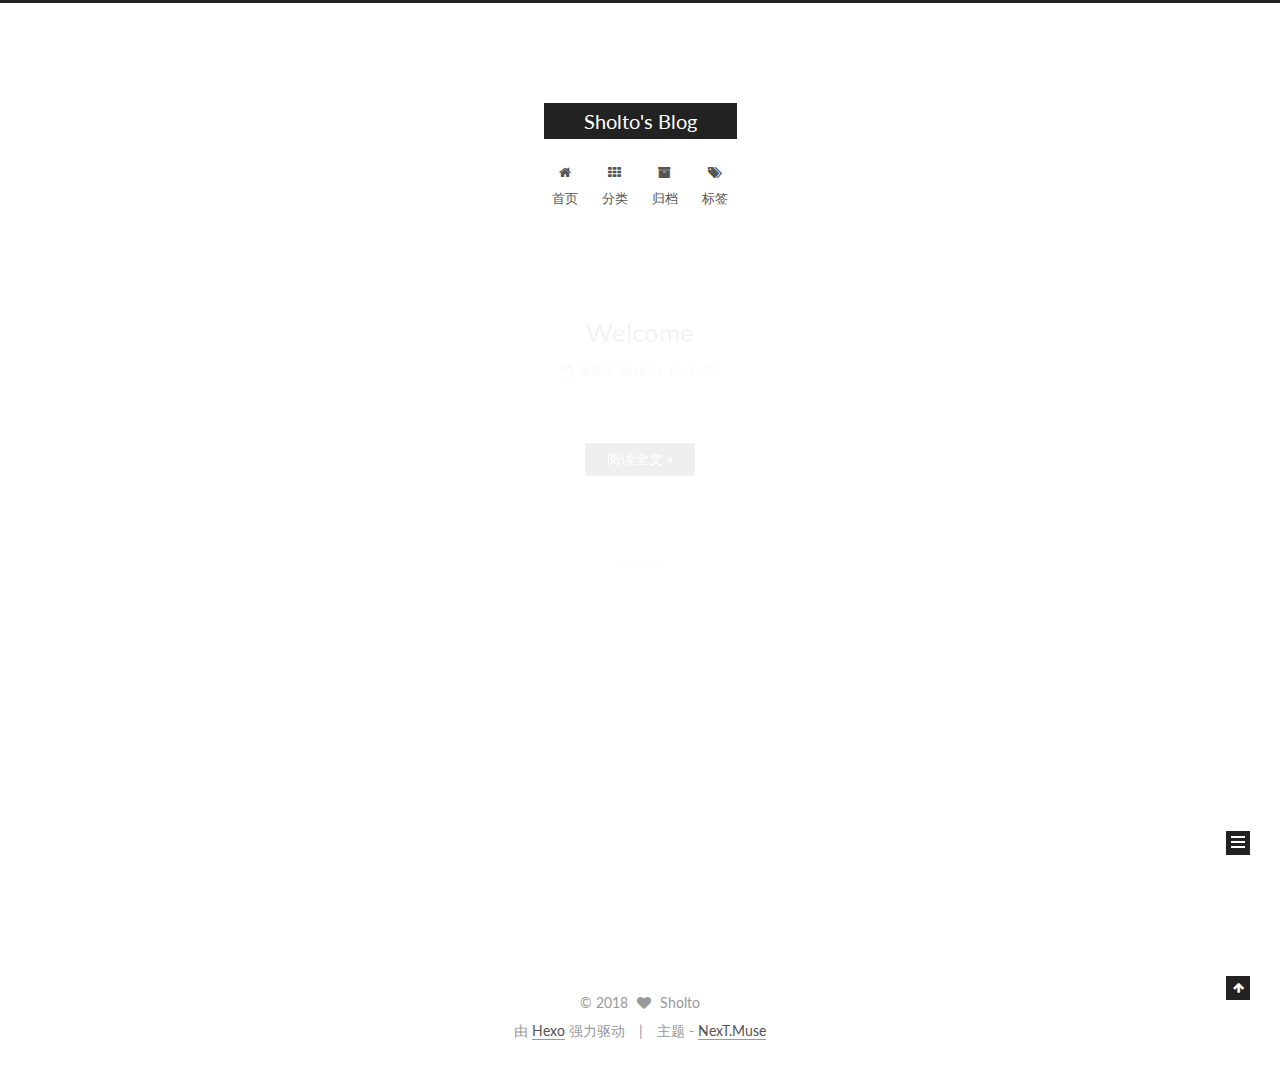
==== index.html @ 47cdf2aa "Site updated: 2018-01-16 18:19:22" ====
<!DOCTYPE html>



  


<html class="theme-next muse use-motion" lang="zh-Hans">
<head>
  <meta charset="UTF-8"/>
<meta http-equiv="X-UA-Compatible" content="IE=edge" />
<meta name="viewport" content="width=device-width, initial-scale=1, maximum-scale=1"/>
<meta name="theme-color" content="#222">









<meta http-equiv="Cache-Control" content="no-transform" />
<meta http-equiv="Cache-Control" content="no-siteapp" />















  
  
  <link href="/lib/fancybox/source/jquery.fancybox.css?v=2.1.5" rel="stylesheet" type="text/css" />




  
  
  
  

  
    
    
  

  

  

  

  

  
    
    
    <link href="//fonts.googleapis.com/css?family=Lato:300,300italic,400,400italic,700,700italic&subset=latin,latin-ext" rel="stylesheet" type="text/css">
  






<link href="/lib/font-awesome/css/font-awesome.min.css?v=4.6.2" rel="stylesheet" type="text/css" />

<link href="/css/main.css?v=5.1.2" rel="stylesheet" type="text/css" />


  <meta name="keywords" content="Hexo, NexT" />








  <link rel="shortcut icon" type="image/x-icon" href="/favicon.ico?v=5.1.2" />






<meta name="description" content="My first web blog for a C++ programmer">
<meta property="og:type" content="website">
<meta property="og:title" content="Sholto&#39;s Blog">
<meta property="og:url" content="https://github.com/csl19950/slcheng.github.io/index.html">
<meta property="og:site_name" content="Sholto&#39;s Blog">
<meta property="og:description" content="My first web blog for a C++ programmer">
<meta property="og:locale" content="zh-Hans">
<meta name="twitter:card" content="summary">
<meta name="twitter:title" content="Sholto&#39;s Blog">
<meta name="twitter:description" content="My first web blog for a C++ programmer">



<script type="text/javascript" id="hexo.configurations">
  var NexT = window.NexT || {};
  var CONFIG = {
    root: '/',
    scheme: 'Muse',
    sidebar: {"position":"left","display":"post","offset":12,"offset_float":12,"b2t":false,"scrollpercent":false,"onmobile":false},
    fancybox: true,
    tabs: true,
    motion: true,
    duoshuo: {
      userId: '0',
      author: '博主'
    },
    algolia: {
      applicationID: '',
      apiKey: '',
      indexName: '',
      hits: {"per_page":10},
      labels: {"input_placeholder":"Search for Posts","hits_empty":"We didn't find any results for the search: ${query}","hits_stats":"${hits} results found in ${time} ms"}
    }
  };
</script>



  <link rel="canonical" href="https://github.com/csl19950/slcheng.github.io/"/>





  <title>Sholto's Blog</title>
  














</head>

<body itemscope itemtype="http://schema.org/WebPage" lang="zh-Hans">

  
  
    
  

  <div class="container sidebar-position-left 
   page-home 
 ">
    <div class="headband"></div>

    <header id="header" class="header" itemscope itemtype="http://schema.org/WPHeader">
      <div class="header-inner"><div class="site-brand-wrapper">
  <div class="site-meta ">
    

    <div class="custom-logo-site-title">
      <a href="/"  class="brand" rel="start">
        <span class="logo-line-before"><i></i></span>
        <span class="site-title">Sholto's Blog</span>
        <span class="logo-line-after"><i></i></span>
      </a>
    </div>
      
        <p class="site-subtitle"></p>
      
  </div>

  <div class="site-nav-toggle">
    <button>
      <span class="btn-bar"></span>
      <span class="btn-bar"></span>
      <span class="btn-bar"></span>
    </button>
  </div>
</div>

<nav class="site-nav">
  

  
    <ul id="menu" class="menu">
      
        
        <li class="menu-item menu-item-home">
          <a href="/" rel="section">
            
              <i class="menu-item-icon fa fa-fw fa-home"></i> <br />
            
            首页
          </a>
        </li>
      
        
        <li class="menu-item menu-item-categories">
          <a href="/categories" rel="section">
            
              <i class="menu-item-icon fa fa-fw fa-th"></i> <br />
            
            分类
          </a>
        </li>
      
        
        <li class="menu-item menu-item-archives">
          <a href="/archives/" rel="section">
            
              <i class="menu-item-icon fa fa-fw fa-archive"></i> <br />
            
            归档
          </a>
        </li>
      
        
        <li class="menu-item menu-item-tags">
          <a href="/tags" rel="section">
            
              <i class="menu-item-icon fa fa-fw fa-tags"></i> <br />
            
            标签
          </a>
        </li>
      

      
    </ul>
  

  
</nav>



 </div>
    </header>

    <main id="main" class="main">
      <div class="main-inner">
        <div class="content-wrap">
          <div id="content" class="content">
            
  <section id="posts" class="posts-expand">
    
      

  

  
  
  

  <article class="post post-type-normal" itemscope itemtype="http://schema.org/Article">
  
  
  
  <div class="post-block">
    <link itemprop="mainEntityOfPage" href="https://github.com/csl19950/slcheng.github.io/2018/01/16/Welcome/">

    <span hidden itemprop="author" itemscope itemtype="http://schema.org/Person">
      <meta itemprop="name" content="Sholto">
      <meta itemprop="description" content="">
      <meta itemprop="image" content="/images/avatar.gif">
    </span>

    <span hidden itemprop="publisher" itemscope itemtype="http://schema.org/Organization">
      <meta itemprop="name" content="Sholto's Blog">
    </span>

    
      <header class="post-header">

        
        
          <h1 class="post-title" itemprop="name headline">
                
                <a class="post-title-link" href="/2018/01/16/Welcome/" itemprop="url">Welcome</a></h1>
        

        <div class="post-meta">
          <span class="post-time">
            
              <span class="post-meta-item-icon">
                <i class="fa fa-calendar-o"></i>
              </span>
              
                <span class="post-meta-item-text">发表于</span>
              
              <time title="创建于" itemprop="dateCreated datePublished" datetime="2018-01-16T11:06:07+08:00">
                2018-01-16
              </time>
            

            

            
          </span>

          

          
            
              <span class="post-comments-count">
                <span class="post-meta-divider">|</span>
                <span class="post-meta-item-icon">
                  <i class="fa fa-comment-o"></i>
                </span>
                <a href="/2018/01/16/Welcome/#comments" itemprop="discussionUrl">
                  <span class="post-comments-count ds-thread-count" data-thread-key="2018/01/16/Welcome/" itemprop="commentCount"></span>
                </a>
              </span>
            
          

          
          

          

          

          

        </div>
      </header>
    

    
    
    
    <div class="post-body" itemprop="articleBody">

      
      

      
        
          
          
          
          <!--noindex-->
          <div class="post-button text-center">
            <a class="btn" href="/2018/01/16/Welcome/#more" rel="contents">
              阅读全文 &raquo;
            </a>
          </div>
          <!--/noindex-->
        
      
    </div>
    
    
    

    

    

    

    <footer class="post-footer">
      

      

      

      
      
        <div class="post-eof"></div>
      
    </footer>
  </div>
  
  
  
  </article>


    
      

  

  
  
  

  <article class="post post-type-normal" itemscope itemtype="http://schema.org/Article">
  
  
  
  <div class="post-block">
    <link itemprop="mainEntityOfPage" href="https://github.com/csl19950/slcheng.github.io/2018/01/16/hello-world/">

    <span hidden itemprop="author" itemscope itemtype="http://schema.org/Person">
      <meta itemprop="name" content="Sholto">
      <meta itemprop="description" content="">
      <meta itemprop="image" content="/images/avatar.gif">
    </span>

    <span hidden itemprop="publisher" itemscope itemtype="http://schema.org/Organization">
      <meta itemprop="name" content="Sholto's Blog">
    </span>

    
      <header class="post-header">

        
        
          <h1 class="post-title" itemprop="name headline">
                
                <a class="post-title-link" href="/2018/01/16/hello-world/" itemprop="url">Hello World</a></h1>
        

        <div class="post-meta">
          <span class="post-time">
            
              <span class="post-meta-item-icon">
                <i class="fa fa-calendar-o"></i>
              </span>
              
                <span class="post-meta-item-text">发表于</span>
              
              <time title="创建于" itemprop="dateCreated datePublished" datetime="2018-01-16T10:51:59+08:00">
                2018-01-16
              </time>
            

            

            
          </span>

          

          
            
              <span class="post-comments-count">
                <span class="post-meta-divider">|</span>
                <span class="post-meta-item-icon">
                  <i class="fa fa-comment-o"></i>
                </span>
                <a href="/2018/01/16/hello-world/#comments" itemprop="discussionUrl">
                  <span class="post-comments-count ds-thread-count" data-thread-key="2018/01/16/hello-world/" itemprop="commentCount"></span>
                </a>
              </span>
            
          

          
          

          

          

          

        </div>
      </header>
    

    
    
    
    <div class="post-body" itemprop="articleBody">

      
      

      
        
          
          Welcome to Hexo! This is your very first post. Check documentation for more info. If you get any problems when using Hexo, you can find the answer in 
          ...
          <!--noindex-->
          <div class="post-button text-center">
            <a class="btn" href="/2018/01/16/hello-world/#more" rel="contents">
              阅读全文 &raquo;
            </a>
          </div>
          <!--/noindex-->
        
      
    </div>
    
    
    

    

    

    

    <footer class="post-footer">
      

      

      

      
      
        <div class="post-eof"></div>
      
    </footer>
  </div>
  
  
  
  </article>


    
  </section>

  


          </div>
          


          

        </div>
        
          
  
  <div class="sidebar-toggle">
    <div class="sidebar-toggle-line-wrap">
      <span class="sidebar-toggle-line sidebar-toggle-line-first"></span>
      <span class="sidebar-toggle-line sidebar-toggle-line-middle"></span>
      <span class="sidebar-toggle-line sidebar-toggle-line-last"></span>
    </div>
  </div>

  <aside id="sidebar" class="sidebar">
    
    <div class="sidebar-inner">

      

      

      <section class="site-overview sidebar-panel sidebar-panel-active">
        <div class="site-author motion-element" itemprop="author" itemscope itemtype="http://schema.org/Person">
          <img class="site-author-image" itemprop="image"
               src="/images/avatar.gif"
               alt="Sholto" />
          <p class="site-author-name" itemprop="name">Sholto</p>
           
              <p class="site-description motion-element" itemprop="description">My first web blog for a C++ programmer</p>
          
        </div>
        <nav class="site-state motion-element">

          
            <div class="site-state-item site-state-posts">
              <a href="/archives/">
                <span class="site-state-item-count">2</span>
                <span class="site-state-item-name">日志</span>
              </a>
            </div>
          

          

          

        </nav>

        

        <div class="links-of-author motion-element">
          
        </div>

        
        

        
        

        


      </section>

      

      

    </div>
  </aside>


        
      </div>
    </main>

    <footer id="footer" class="footer">
      <div class="footer-inner">
        <div class="copyright" >
  
  &copy; 
  <span itemprop="copyrightYear">2018</span>
  <span class="with-love">
    <i class="fa fa-heart"></i>
  </span>
  <span class="author" itemprop="copyrightHolder">Sholto</span>
</div>


<div class="powered-by">
  由 <a class="theme-link" href="https://hexo.io">Hexo</a> 强力驱动
</div>

<div class="theme-info">
  主题 -
  <a class="theme-link" href="https://github.com/iissnan/hexo-theme-next">
    NexT.Muse
  </a>
</div>


        

        
      </div>
    </footer>

    
      <div class="back-to-top">
        <i class="fa fa-arrow-up"></i>
        
      </div>
    

  </div>

  

<script type="text/javascript">
  if (Object.prototype.toString.call(window.Promise) !== '[object Function]') {
    window.Promise = null;
  }
</script>









  












  
  <script type="text/javascript" src="/lib/jquery/index.js?v=2.1.3"></script>

  
  <script type="text/javascript" src="/lib/fastclick/lib/fastclick.min.js?v=1.0.6"></script>

  
  <script type="text/javascript" src="/lib/jquery_lazyload/jquery.lazyload.js?v=1.9.7"></script>

  
  <script type="text/javascript" src="/lib/velocity/velocity.min.js?v=1.2.1"></script>

  
  <script type="text/javascript" src="/lib/velocity/velocity.ui.min.js?v=1.2.1"></script>

  
  <script type="text/javascript" src="/lib/fancybox/source/jquery.fancybox.pack.js?v=2.1.5"></script>


  


  <script type="text/javascript" src="/js/src/utils.js?v=5.1.2"></script>

  <script type="text/javascript" src="/js/src/motion.js?v=5.1.2"></script>



  
  

  
    <script type="text/javascript" src="/js/src/scrollspy.js?v=5.1.2"></script>
<script type="text/javascript" src="/js/src/post-details.js?v=5.1.2"></script>

  

  


  <script type="text/javascript" src="/js/src/bootstrap.js?v=5.1.2"></script>



  

  
    
  

  <script type="text/javascript">
    var duoshuoQuery = {short_name:"your-duoshuo-shortname"};
    (function() {
      var ds = document.createElement('script');
      ds.type = 'text/javascript';ds.async = true;
      ds.id = 'duoshuo-script';
      ds.src = (document.location.protocol == 'https:' ? 'https:' : 'http:') + '//static.duoshuo.com/embed.js';
      ds.charset = 'UTF-8';
      (document.getElementsByTagName('head')[0]
      || document.getElementsByTagName('body')[0]).appendChild(ds);
    })();
  </script>

  
    
    
    <script src="/lib/ua-parser-js/dist/ua-parser.min.js?v=0.7.9"></script>
    <script src="/js/src/hook-duoshuo.js"></script>
  














  





  

  

  

  

  

  

</body>
</html>
---- css/main.css ----
/* normalize.css v3.0.2 | MIT License | git.io/normalize */
html {
  font-family: sans-serif; /* 1 */
  -ms-text-size-adjust: 100%; /* 2 */
  -webkit-text-size-adjust: 100%; /* 2 */
}
body {
  margin: 0;
}
article,
aside,
details,
figcaption,
figure,
footer,
header,
hgroup,
main,
menu,
nav,
section,
summary {
  display: block;
}
audio,
canvas,
progress,
video {
  display: inline-block; /* 1 */
  vertical-align: baseline; /* 2 */
}
audio:not([controls]) {
  display: none;
  height: 0;
}
[hidden],
template {
  display: none;
}
a {
  background-color: transparent;
}
a:active,
a:hover {
  outline: 0;
}
abbr[title] {
  border-bottom: 1px dotted;
}
b,
strong {
  font-weight: bold;
}
dfn {
  font-style: italic;
}
h1 {
  font-size: 2em;
  margin: 0.67em 0;
}
mark {
  background: #ff0;
  color: #000;
}
small {
  font-size: 80%;
}
sub,
sup {
  font-size: 75%;
  line-height: 0;
  position: relative;
  vertical-align: baseline;
}
sup {
  top: -0.5em;
}
sub {
  bottom: -0.25em;
}
img {
  border: 0;
}
svg:not(:root) {
  overflow: hidden;
}
figure {
  margin: 1em 40px;
}
hr {
  -moz-box-sizing: content-box;
  box-sizing: content-box;
  height: 0;
}
pre {
  overflow: auto;
}
code,
kbd,
pre,
samp {
  font-family: monospace, monospace;
  font-size: 1em;
}
button,
input,
optgroup,
select,
textarea {
  color: inherit; /* 1 */
  font: inherit; /* 2 */
  margin: 0; /* 3 */
}
button {
  overflow: visible;
}
button,
select {
  text-transform: none;
}
button,
html input[type="button"],
input[type="reset"],
input[type="submit"] {
  -webkit-appearance: button; /* 2 */
  cursor: pointer; /* 3 */
}
button[disabled],
html input[disabled] {
  cursor: default;
}
button::-moz-focus-inner,
input::-moz-focus-inner {
  border: 0;
  padding: 0;
}
input {
  line-height: normal;
}
input[type="checkbox"],
input[type="radio"] {
  box-sizing: border-box; /* 1 */
  padding: 0; /* 2 */
}
input[type="number"]::-webkit-inner-spin-button,
input[type="number"]::-webkit-outer-spin-button {
  height: auto;
}
input[type="search"] {
  -webkit-appearance: textfield; /* 1 */
  -moz-box-sizing: content-box;
  -webkit-box-sizing: content-box; /* 2 */
  box-sizing: content-box;
}
input[type="search"]::-webkit-search-cancel-button,
input[type="search"]::-webkit-search-decoration {
  -webkit-appearance: none;
}
fieldset {
  border: 1px solid #c0c0c0;
  margin: 0 2px;
  padding: 0.35em 0.625em 0.75em;
}
legend {
  border: 0; /* 1 */
  padding: 0; /* 2 */
}
textarea {
  overflow: auto;
}
optgroup {
  font-weight: bold;
}
table {
  border-collapse: collapse;
  border-spacing: 0;
}
td,
th {
  padding: 0;
}
::selection {
  background: #262a30;
  color: #fff;
}
body {
  position: relative;
  font-family: 'Lato', "PingFang SC", "Microsoft YaHei", sans-serif;
  font-size: 14px;
  line-height: 2;
  color: #555;
  background: #fff;
}
@media (max-width: 767px) {
  body {
    padding-right: 0 !important;
  }
}
@media (min-width: 768px) and (max-width: 991px) {
  body {
    padding-right: 0 !important;
  }
}
@media (min-width: 1600px) {
  body {
    font-size: 16px;
  }
}
h1,
h2,
h3,
h4,
h5,
h6 {
  margin: 0;
  padding: 0;
  font-weight: bold;
  line-height: 1.5;
  font-family: 'Lato', "PingFang SC", "Microsoft YaHei", sans-serif;
}
h2,
h3,
h4,
h5,
h6 {
  margin: 20px 0 15px;
}
h1 {
  font-size: 22px;
}
@media (max-width: 767px) {
  h1 {
    font-size: 18px;
  }
}
h2 {
  font-size: 20px;
}
@media (max-width: 767px) {
  h2 {
    font-size: 16px;
  }
}
h3 {
  font-size: 18px;
}
@media (max-width: 767px) {
  h3 {
    font-size: 14px;
  }
}
h4 {
  font-size: 16px;
}
@media (max-width: 767px) {
  h4 {
    font-size: 12px;
  }
}
h5 {
  font-size: 14px;
}
@media (max-width: 767px) {
  h5 {
    font-size: 10px;
  }
}
h6 {
  font-size: 12px;
}
@media (max-width: 767px) {
  h6 {
    font-size: 8px;
  }
}
p {
  margin: 0 0 20px 0;
}
a {
  color: #555;
  text-decoration: none;
  border-bottom: 1px solid #999;
  word-wrap: break-word;
}
a:hover {
  color: #222;
  border-bottom-color: #222;
}
blockquote {
  margin: 0;
  padding: 0;
}
img {
  display: block;
  margin: auto;
  max-width: 100%;
  height: auto;
}
hr {
  margin: 40px 0;
  height: 3px;
  border: none;
  background-color: #ddd;
  background-image: repeating-linear-gradient(-45deg, #fff, #fff 4px, transparent 4px, transparent 8px);
}
blockquote {
  padding: 0 15px;
  color: #666;
  border-left: 4px solid #ddd;
}
blockquote cite::before {
  content: "-";
  padding: 0 5px;
}
dt {
  font-weight: 700;
}
dd {
  margin: 0;
  padding: 0;
}
.text-left {
  text-align: left;
}
.text-center {
  text-align: center;
}
.text-right {
  text-align: right;
}
.text-justify {
  text-align: justify;
}
.text-nowrap {
  white-space: nowrap;
}
.text-lowercase {
  text-transform: lowercase;
}
.text-uppercase {
  text-transform: uppercase;
}
.text-capitalize {
  text-transform: capitalize;
}
.center-block {
  display: block;
  margin-left: auto;
  margin-right: auto;
}
.clearfix:before,
.clearfix:after {
  content: " ";
  display: table;
}
.clearfix:after {
  clear: both;
}
.pullquote {
  width: 45%;
}
.pullquote.left {
  float: left;
  margin-left: 5px;
  margin-right: 10px;
}
.pullquote.right {
  float: right;
  margin-left: 10px;
  margin-right: 5px;
}
.affix.affix.affix {
  position: fixed;
}
.translation {
  margin-top: -20px;
  font-size: 14px;
  color: #999;
}
.scrollbar-measure {
  width: 100px;
  height: 100px;
  overflow: scroll;
  position: absolute;
  top: -9999px;
}
.use-motion .motion-element {
  opacity: 0;
}
table {
  margin: 20px 0;
  width: 100%;
  border-collapse: collapse;
  border-spacing: 0;
  border: 1px solid #ddd;
  font-size: 14px;
  table-layout: fixed;
  word-wrap: break-all;
}
table>tbody>tr:nth-of-type(odd) {
  background-color: #f9f9f9;
}
table>tbody>tr:hover {
  background-color: #f5f5f5;
}
caption,
th,
td {
  padding: 8px;
  text-align: left;
  vertical-align: middle;
  font-weight: normal;
}
th,
td {
  border-bottom: 3px solid #ddd;
  border-right: 1px solid #eee;
}
th {
  padding-bottom: 10px;
  font-weight: 700;
}
td {
  border-bottom-width: 1px;
}
html,
body {
  height: 100%;
}
.container {
  position: relative;
  min-height: 100%;
}
.header-inner {
  margin: 0 auto;
  padding: 100px 0 70px;
  width: 700px;
}
@media (min-width: 1600px) {
  .container .header-inner {
    width: 900px;
  }
}
.main {
  padding-bottom: 150px;
}
.main-inner {
  margin: 0 auto;
  width: 700px;
}
@media (min-width: 1600px) {
  .container .main-inner {
    width: 900px;
  }
}
.footer {
  position: absolute;
  left: 0;
  bottom: 0;
  width: 100%;
  min-height: 50px;
}
.footer-inner {
  box-sizing: border-box;
  margin: 20px auto;
  width: 700px;
}
@media (min-width: 1600px) {
  .container .footer-inner {
    width: 900px;
  }
}
pre,
.highlight {
  overflow: auto;
  margin: 20px 0;
  padding: 0;
  font-size: 13px;
  color: #4d4d4c;
  background: #f7f7f7;
  line-height: 1.6;
}
pre,
code {
  font-family: consolas, Menlo, "PingFang SC", "Microsoft YaHei", monospace;
}
code {
  padding: 2px 4px;
  word-wrap: break-word;
  color: #555;
  background: #eee;
  border-radius: 3px;
  font-size: 13px;
}
pre code {
  padding: 0;
  color: #4d4d4c;
  background: none;
  text-shadow: none;
}
.highlight {
  border-radius: 1px;
}
.highlight pre {
  border: none;
  margin: 0;
  padding: 10px 0;
}
.highlight table {
  margin: 0;
  width: auto;
  border: none;
}
.highlight td {
  border: none;
  padding: 0;
}
.highlight figcaption {
  font-size: 1em;
  color: #4d4d4c;
  line-height: 1em;
  margin-bottom: 1em;
}
.highlight figcaption:before,
.highlight figcaption:after {
  content: " ";
  display: table;
}
.highlight figcaption:after {
  clear: both;
}
.highlight figcaption a {
  float: right;
  color: #4d4d4c;
}
.highlight figcaption a:hover {
  border-bottom-color: #4d4d4c;
}
.highlight .gutter pre {
  padding-left: 10px;
  padding-right: 10px;
  color: #869194;
  text-align: right;
  background-color: #eff2f3;
}
.highlight .code pre {
  width: 100%;
  padding-left: 10px;
  padding-right: 10px;
  background-color: #f7f7f7;
}
.highlight .line {
  height: 20px;
}
.gutter {
  -webkit-user-select: none;
  -moz-user-select: none;
  -ms-user-select: none;
  user-select: none;
}
.gist table {
  width: auto;
}
.gist table td {
  border: none;
}
pre .deletion {
  background: #fdd;
}
pre .addition {
  background: #dfd;
}
pre .meta {
  color: #8959a8;
}
pre .comment {
  color: #8e908c;
}
pre .variable,
pre .attribute,
pre .tag,
pre .regexp,
pre .ruby .constant,
pre .xml .tag .title,
pre .xml .pi,
pre .xml .doctype,
pre .html .doctype,
pre .css .id,
pre .css .class,
pre .css .pseudo {
  color: #c82829;
}
pre .number,
pre .preprocessor,
pre .built_in,
pre .literal,
pre .params,
pre .constant,
pre .command {
  color: #f5871f;
}
pre .ruby .class .title,
pre .css .rules .attribute,
pre .string,
pre .value,
pre .inheritance,
pre .header,
pre .ruby .symbol,
pre .xml .cdata,
pre .special,
pre .number,
pre .formula {
  color: #718c00;
}
pre .title,
pre .css .hexcolor {
  color: #3e999f;
}
pre .function,
pre .python .decorator,
pre .python .title,
pre .ruby .function .title,
pre .ruby .title .keyword,
pre .perl .sub,
pre .javascript .title,
pre .coffeescript .title {
  color: #4271ae;
}
pre .keyword,
pre .javascript .function {
  color: #8959a8;
}
.full-image.full-image.full-image {
  border: none;
  max-width: 100%;
  width: auto;
  margin: 20px auto;
}
@media (min-width: 992px) {
  .full-image.full-image.full-image {
    max-width: none;
    width: 110%;
    margin: 25px -5%;
  }
}
.blockquote-center,
.page-home .post-type-quote blockquote,
.page-post-detail .post-type-quote blockquote {
  position: relative;
  margin: 40px 0;
  padding: 0;
  border-left: none;
  text-align: center;
}
.blockquote-center::before,
.page-home .post-type-quote blockquote::before,
.page-post-detail .post-type-quote blockquote::before,
.blockquote-center::after,
.page-home .post-type-quote blockquote::after,
.page-post-detail .post-type-quote blockquote::after {
  position: absolute;
  content: ' ';
  display: block;
  width: 100%;
  height: 24px;
  opacity: 0.2;
  background-repeat: no-repeat;
  background-position: 0 -6px;
  background-size: 22px 22px;
}
.blockquote-center::before,
.page-home .post-type-quote blockquote::before,
.page-post-detail .post-type-quote blockquote::before {
  top: -20px;
  background-image: url("../images/quote-l.svg");
  border-top: 1px solid #ccc;
}
.blockquote-center::after,
.page-home .post-type-quote blockquote::after,
.page-post-detail .post-type-quote blockquote::after {
  bottom: -20px;
  background-image: url("../images/quote-r.svg");
  border-bottom: 1px solid #ccc;
  background-position: 100% 8px;
}
.blockquote-center p,
.page-home .post-type-quote blockquote p,
.page-post-detail .post-type-quote blockquote p,
.blockquote-center div,
.page-home .post-type-quote blockquote div,
.page-post-detail .post-type-quote blockquote div {
  text-align: center;
}
.post .post-body .group-picture img {
  box-sizing: border-box;
  padding: 0 3px;
  border: none;
}
.post .group-picture-row {
  overflow: hidden;
  margin-top: 6px;
}
.post .group-picture-row:first-child {
  margin-top: 0;
}
.post .group-picture-column {
  float: left;
}
.page-post-detail .post-body .group-picture-column {
  float: none;
  margin-top: 10px;
  width: auto !important;
}
.page-post-detail .post-body .group-picture-column img {
  margin: 0 auto;
}
.page-archive .group-picture-container {
  overflow: hidden;
}
.page-archive .group-picture-row {
  float: left;
}
.page-archive .group-picture-row:first-child {
  margin-top: 6px;
}
.page-archive .group-picture-column {
  max-width: 150px;
  max-height: 150px;
}
.post-body .note {
  position: relative;
  padding: 15px;
  margin-bottom: 20px;
  border: 1px solid #eee;
  border-left-width: 5px;
  border-radius: 3px;
}
.post-body .note h2,
.post-body .note h3,
.post-body .note h4,
.post-body .note h5,
.post-body .note h6 {
  margin-top: 0;
  margin-bottom: 0;
  border-bottom: initial;
  padding-top: 0 !important;
}
.post-body .note p:first-child,
.post-body .note ul:first-child,
.post-body .note ol:first-child,
.post-body .note table:first-child,
.post-body .note pre:first-child,
.post-body .note blockquote:first-child {
  margin-top: 0;
}
.post-body .note p:last-child,
.post-body .note ul:last-child,
.post-body .note ol:last-child,
.post-body .note table:last-child,
.post-body .note pre:last-child,
.post-body .note blockquote:last-child {
  margin-bottom: 0;
}
.post-body .note.default {
  border-left-color: #777;
}
.post-body .note.default h2,
.post-body .note.default h3,
.post-body .note.default h4,
.post-body .note.default h5,
.post-body .note.default h6 {
  color: #777;
}
.post-body .note.primary {
  border-left-color: #6f42c1;
}
.post-body .note.primary h2,
.post-body .note.primary h3,
.post-body .note.primary h4,
.post-body .note.primary h5,
.post-body .note.primary h6 {
  color: #6f42c1;
}
.post-body .note.info {
  border-left-color: #428bca;
}
.post-body .note.info h2,
.post-body .note.info h3,
.post-body .note.info h4,
.post-body .note.info h5,
.post-body .note.info h6 {
  color: #428bca;
}
.post-body .note.success {
  border-left-color: #5cb85c;
}
.post-body .note.success h2,
.post-body .note.success h3,
.post-body .note.success h4,
.post-body .note.success h5,
.post-body .note.success h6 {
  color: #5cb85c;
}
.post-body .note.warning {
  border-left-color: #f0ad4e;
}
.post-body .note.warning h2,
.post-body .note.warning h3,
.post-body .note.warning h4,
.post-body .note.warning h5,
.post-body .note.warning h6 {
  color: #f0ad4e;
}
.post-body .note.danger {
  border-left-color: #d9534f;
}
.post-body .note.danger h2,
.post-body .note.danger h3,
.post-body .note.danger h4,
.post-body .note.danger h5,
.post-body .note.danger h6 {
  color: #d9534f;
}
.post-body .label {
  display: inline;
  padding: 0 2px;
  white-space: nowrap;
}
.post-body .label.default {
  background-color: #f0f0f0;
}
.post-body .label.primary {
  background-color: #efe6f7;
}
.post-body .label.info {
  background-color: #e5f2f8;
}
.post-body .label.success {
  background-color: #e7f4e9;
}
.post-body .label.warning {
  background-color: #fcf6e1;
}
.post-body .label.danger {
  background-color: #fae8eb;
}
.post-body .tabs {
  position: relative;
  display: block;
  margin-bottom: 20px;
  padding-top: 10px;
}
.post-body .tabs ul.nav-tabs {
  margin: 0;
  padding: 0;
  display: flex;
  margin-bottom: -1px;
}
@media (max-width: 413px) {
  .post-body .tabs ul.nav-tabs {
    display: block;
    margin-bottom: 5px;
  }
}
.post-body .tabs ul.nav-tabs li.tab {
  list-style-type: none !important;
  margin: 0 0.25em 0 0;
  border-top: 3px solid transparent;
  border-left: 1px solid transparent;
  border-right: 1px solid transparent;
}
@media (max-width: 413px) {
  .post-body .tabs ul.nav-tabs li.tab {
    margin: initial;
    border-top: 1px solid transparent;
    border-left: 3px solid transparent;
    border-right: 1px solid transparent;
    border-bottom: 1px solid transparent;
  }
}
.post-body .tabs ul.nav-tabs li.tab a {
  outline: 0;
  border-bottom: initial;
  display: block;
  line-height: 1.8em;
  padding: 0.25em 0.75em;
  transition-duration: 0.2s;
  transition-timing-function: ease-out;
  transition-delay: 0s;
}
.post-body .tabs ul.nav-tabs li.tab a i {
  width: 1.285714285714286em;
}
.post-body .tabs ul.nav-tabs li.tab.active {
  border-top: 3px solid #fc6423;
  border-left: 1px solid #ddd;
  border-right: 1px solid #ddd;
  background-color: #fff;
}
@media (max-width: 413px) {
  .post-body .tabs ul.nav-tabs li.tab.active {
    border-top: 1px solid #ddd;
    border-left: 3px solid #fc6423;
    border-right: 1px solid #ddd;
    border-bottom: 1px solid #ddd;
  }
}
.post-body .tabs ul.nav-tabs li.tab.active a {
  cursor: default;
  color: #555;
}
.post-body .tabs .tab-content {
  background-color: #fff;
}
.post-body .tabs .tab-content .tab-pane {
  border: 1px solid #ddd;
  padding: 20px 20px 0 20px;
}
.post-body .tabs .tab-content .tab-pane:not(.active) {
  display: none !important;
}
.post-body .tabs .tab-content .tab-pane.active {
  display: block !important;
}
.btn {
  display: inline-block;
  padding: 0 20px;
  font-size: 14px;
  color: #fff;
  background: #222;
  border: 2px solid #222;
  text-decoration: none;
  border-radius: 0;
  transition-property: background-color;
  transition-duration: 0.2s;
  transition-timing-function: ease-in-out;
  transition-delay: 0s;
}
.btn:hover,
.post-button .btn:hover {
  border-color: #222;
  color: #222;
  background: #fff;
}
.btn-bar {
  display: block;
  width: 22px;
  height: 2px;
  background: #555;
  border-radius: 1px;
}
.btn-bar+.btn-bar {
  margin-top: 4px;
}
.pagination {
  margin: 120px 0 40px;
  text-align: center;
  border-top: 1px solid #eee;
}
.page-number-basic,
.pagination .prev,
.pagination .next,
.pagination .page-number,
.pagination .space {
  display: inline-block;
  position: relative;
  top: -1px;
  margin: 0 10px;
  padding: 0 10px;
  line-height: 30px;
}
@media (max-width: 767px) {
  .page-number-basic,
  .pagination .prev,
  .pagination .next,
  .pagination .page-number,
  .pagination .space {
    margin: 0 5px;
  }
}
.pagination .prev,
.pagination .next,
.pagination .page-number {
  border-bottom: 0;
  border-top: 1px solid #eee;
  transition-property: border-color;
  transition-duration: 0.2s;
  transition-timing-function: ease-in-out;
  transition-delay: 0s;
}
.pagination .prev:hover,
.pagination .next:hover,
.pagination .page-number:hover {
  border-top-color: #222;
}
.pagination .space {
  padding: 0;
  margin: 0;
}
.pagination .prev {
  margin-left: 0;
}
.pagination .next {
  margin-right: 0;
}
.pagination .page-number.current {
  color: #fff;
  background: #ccc;
  border-top-color: #ccc;
}
@media (max-width: 767px) {
  .pagination {
    border-top: none;
  }
  .pagination .prev,
  .pagination .next,
  .pagination .page-number {
    margin-bottom: 10px;
    border-top: 0;
    border-bottom: 1px solid #eee;
  }
  .pagination .prev:hover,
  .pagination .next:hover,
  .pagination .page-number:hover {
    border-bottom-color: #222;
  }
}
.comments {
  margin: 60px 20px 0;
}
.tag-cloud {
  text-align: center;
}
.tag-cloud a {
  display: inline-block;
  margin: 10px;
}
.back-to-top {
  box-sizing: border-box;
  position: fixed;
  bottom: -100px;
  right: 30px;
  z-index: 1050;
  padding: 0 6px;
  width: 24px;
  background: #222;
  font-size: 12px;
  opacity: 1;
  color: #fff;
  cursor: pointer;
  text-align: center;
  -webkit-transform: translateZ(0);
  transition-property: bottom;
  transition-duration: 0.2s;
  transition-timing-function: ease-in-out;
  transition-delay: 0s;
}
@media (min-width: 768px) and (max-width: 991px) {
  .back-to-top {
    display: none !important;
  }
}
@media (max-width: 767px) {
  .back-to-top {
    display: none !important;
  }
}
.back-to-top.back-to-top-on {
  bottom: 19px;
}
.header {
  background: transparent;
}
.header-inner {
  position: relative;
}
.headband {
  height: 3px;
  background: #222;
}
.site-meta {
  margin: 0;
  text-align: center;
}
@media (max-width: 767px) {
  .site-meta {
    text-align: center;
  }
}
.brand {
  position: relative;
  display: inline-block;
  padding: 0 40px;
  color: #fff;
  background: #222;
  border-bottom: none;
}
.brand:hover {
  color: #fff;
}
.logo {
  display: inline-block;
  margin-right: 5px;
  line-height: 36px;
  vertical-align: top;
}
.site-title {
  display: inline-block;
  vertical-align: top;
  line-height: 36px;
  font-size: 20px;
  font-weight: normal;
  font-family: 'Lato', "PingFang SC", "Microsoft YaHei", sans-serif;
}
.site-subtitle {
  margin-top: 10px;
  font-size: 13px;
  color: #999;
}
.use-motion .brand {
  opacity: 0;
}
.use-motion .logo,
.use-motion .site-title,
.use-motion .site-subtitle {
  opacity: 0;
  position: relative;
  top: -10px;
}
.site-nav-toggle {
  display: none;
  position: absolute;
  top: 10px;
  left: 10px;
}
@media (max-width: 767px) {
  .site-nav-toggle {
    display: block;
  }
}
.site-nav-toggle button {
  margin-top: 2px;
  padding: 9px 10px;
  background: transparent;
  border: none;
}
@media (max-width: 767px) {
  .site-nav {
    display: none;
    margin: 0 -10px;
    padding: 0 10px;
    clear: both;
    border-top: 1px solid #ddd;
  }
}
@media (min-width: 768px) and (max-width: 991px) {
  .site-nav {
    display: block !important;
  }
}
@media (min-width: 992px) {
  .site-nav {
    display: block !important;
  }
}
.menu {
  margin-top: 20px;
  padding-left: 0;
  text-align: center;
}
.menu .menu-item {
  display: inline-block;
  margin: 0 10px;
  list-style: none;
}
@media screen and (max-width: 767px) {
  .menu .menu-item {
    margin-top: 10px;
  }
}
.menu .menu-item a {
  display: block;
  font-size: 13px;
  line-height: inherit;
  border-bottom: 1px solid transparent;
  transition-property: border-color;
  transition-duration: 0.2s;
  transition-timing-function: ease-in-out;
  transition-delay: 0s;
}
.menu .menu-item a:hover {
  border-bottom-color: #222;
}
.menu .menu-item .fa {
  margin-right: 5px;
}
.use-motion .menu-item {
  opacity: 0;
}
.post-body {
  font-family: 'Lato', "PingFang SC", "Microsoft YaHei", sans-serif;
}
@media (max-width: 767px) {
  .post-body {
    word-break: break-word;
  }
}
.post-body .fancybox img {
  display: block !important;
  margin: 0 auto;
  cursor: pointer;
  cursor: zoom-in;
  cursor: -webkit-zoom-in;
}
.post-body .image-caption,
.post-body .figure .caption {
  margin: 10px auto 15px;
  text-align: center;
  font-size: 14px;
  color: #999;
  font-weight: bold;
  line-height: 1;
}
.post-sticky-flag {
  display: inline-block;
  font-size: 16px;
  -ms-transform: rotate(30deg);
  -webkit-transform: rotate(30deg);
  -moz-transform: rotate(30deg);
  -ms-transform: rotate(30deg);
  -o-transform: rotate(30deg);
  transform: rotate(30deg);
}
.posts-expand {
  padding-top: 40px;
}
@media (max-width: 767px) {
  .posts-expand {
    margin: 0 20px;
  }
  .post-body pre {
    padding: 10px;
  }
  .post-body pre .gutter pre {
    padding-right: 10px;
  }
  .post-body .highlight {
    margin-left: 0px;
    margin-right: 0px;
    padding: 0;
  }
  .post-body .highlight .gutter pre {
    padding-right: 10px;
  }
}
@media (min-width: 992px) {
  .posts-expand .post-body {
    text-align: justify;
  }
}
.posts-expand .post-body h2,
.posts-expand .post-body h3,
.posts-expand .post-body h4,
.posts-expand .post-body h5,
.posts-expand .post-body h6 {
  padding-top: 10px;
}
.posts-expand .post-body h2 .header-anchor,
.posts-expand .post-body h3 .header-anchor,
.posts-expand .post-body h4 .header-anchor,
.posts-expand .post-body h5 .header-anchor,
.posts-expand .post-body h6 .header-anchor {
  float: right;
  margin-left: 10px;
  color: #ccc;
  border-bottom-style: none;
  visibility: hidden;
}
.posts-expand .post-body h2 .header-anchor:hover,
.posts-expand .post-body h3 .header-anchor:hover,
.posts-expand .post-body h4 .header-anchor:hover,
.posts-expand .post-body h5 .header-anchor:hover,
.posts-expand .post-body h6 .header-anchor:hover {
  color: inherit;
}
.posts-expand .post-body h2:hover .header-anchor,
.posts-expand .post-body h3:hover .header-anchor,
.posts-expand .post-body h4:hover .header-anchor,
.posts-expand .post-body h5:hover .header-anchor,
.posts-expand .post-body h6:hover .header-anchor {
  visibility: visible;
}
.posts-expand .post-body ul li {
  list-style: circle;
}
.posts-expand .post-body img {
  box-sizing: border-box;
  margin: auto;
  padding: 3px;
  border: 1px solid #ddd;
}
.posts-expand .fancybox img {
  margin: 0 auto;
}
@media (max-width: 767px) {
  .posts-collapse {
    margin: 0 20px;
  }
  .posts-collapse .post-title,
  .posts-collapse .post-meta {
    display: block;
    width: auto;
    text-align: left;
  }
}
.posts-collapse {
  position: relative;
  z-index: 1010;
  margin-left: 55px;
}
.posts-collapse::after {
  content: " ";
  position: absolute;
  top: 20px;
  left: 0;
  margin-left: -2px;
  width: 4px;
  height: 100%;
  background: #f5f5f5;
  z-index: -1;
}
@media (max-width: 767px) {
  .posts-collapse {
    margin: 0 20px;
  }
}
.posts-collapse .collection-title {
  position: relative;
  margin: 60px 0;
}
.posts-collapse .collection-title h1,
.posts-collapse .collection-title h2 {
  margin-left: 20px;
}
.posts-collapse .collection-title small {
  color: #bbb;
  margin-left: 5px;
}
.posts-collapse .collection-title::before {
  content: " ";
  position: absolute;
  left: 0;
  top: 50%;
  margin-left: -4px;
  margin-top: -4px;
  width: 8px;
  height: 8px;
  background: #bbb;
  border-radius: 50%;
}
.posts-collapse .post {
  margin: 30px 0;
}
.posts-collapse .post-header {
  position: relative;
  transition-duration: 0.2s;
  transition-timing-function: ease-in-out;
  transition-delay: 0s;
  transition-property: border;
  border-bottom: 1px dashed #ccc;
}
.posts-collapse .post-header::before {
  content: " ";
  position: absolute;
  left: 0;
  top: 12px;
  width: 6px;
  height: 6px;
  margin-left: -4px;
  background: #bbb;
  border-radius: 50%;
  border: 1px solid #fff;
  transition-duration: 0.2s;
  transition-timing-function: ease-in-out;
  transition-delay: 0s;
  transition-property: background;
}
.posts-collapse .post-header:hover {
  border-bottom-color: #666;
}
.posts-collapse .post-header:hover::before {
  background: #222;
}
.posts-collapse .post-meta {
  position: absolute;
  font-size: 12px;
  left: 20px;
  top: 5px;
}
.posts-collapse .post-comments-count {
  display: none;
}
.posts-collapse .post-title {
  margin-left: 60px;
  font-size: 16px;
  font-weight: normal;
  line-height: inherit;
}
.posts-collapse .post-title::after {
  margin-left: 3px;
  opacity: 0.6;
}
.posts-collapse .post-title a {
  color: #666;
  border-bottom: none;
}
.page-home .post-type-quote .post-header,
.page-post-detail .post-type-quote .post-header,
.page-home .post-type-quote .post-tags,
.page-post-detail .post-type-quote .post-tags {
  display: none;
}
.posts-expand .post-title {
  font-size: 26px;
  text-align: center;
  word-break: break-word;
  font-weight: 400;
}
@media (max-width: 767px) {
  .posts-expand .post-title {
    font-size: 22px;
  }
}
.posts-expand .post-title-link {
  display: inline-block;
  position: relative;
  color: #555;
  border-bottom: none;
  line-height: 1.2;
  vertical-align: top;
}
.posts-expand .post-title-link::before {
  content: "";
  position: absolute;
  width: 100%;
  height: 2px;
  bottom: 0;
  left: 0;
  background-color: #000;
  visibility: hidden;
  -webkit-transform: scaleX(0);
  -moz-transform: scaleX(0);
  -ms-transform: scaleX(0);
  -o-transform: scaleX(0);
  transform: scaleX(0);
  transition-duration: 0.2s;
  transition-timing-function: ease-in-out;
  transition-delay: 0s;
}
.posts-expand .post-title-link:hover::before {
  visibility: visible;
  -webkit-transform: scaleX(1);
  -moz-transform: scaleX(1);
  -ms-transform: scaleX(1);
  -o-transform: scaleX(1);
  transform: scaleX(1);
}
.posts-expand .post-title-link .fa {
  font-size: 16px;
}
.posts-expand .post-meta {
  margin: 3px 0 60px 0;
  color: #999;
  font-family: 'Lato', "PingFang SC", "Microsoft YaHei", sans-serif;
  font-size: 12px;
  text-align: center;
}
.posts-expand .post-meta .post-category-list {
  display: inline-block;
  margin: 0;
  padding: 3px;
}
.posts-expand .post-meta .post-category-list-link {
  color: #999;
}
.posts-expand .post-meta .post-description {
  font-size: 14px;
  margin-top: 2px;
}
.post-wordcount {
  display: inline-block;
}
.post-meta-divider {
  margin: 0 0.5em;
}
.post-meta-item-icon {
  margin-right: 3px;
}
@media (min-width: 768px) and (max-width: 991px) {
  .post-meta-item-icon {
    display: inline-block;
  }
}
@media (max-width: 767px) {
  .post-meta-item-icon {
    display: inline-block;
  }
}
@media (min-width: 768px) and (max-width: 991px) {
  .post-meta-item-text {
    display: none;
  }
}
@media (max-width: 767px) {
  .post-meta-item-text {
    display: none;
  }
}
@media (max-width: 767px) {
  .posts-expand .post-comments-count {
    display: none;
  }
}
.post-button {
  margin-top: 50px;
}
.post-button .btn {
  color: #fff;
  font-size: 14px;
  background: #222;
  border-radius: 0;
  line-height: 2;
  margin: 0 4px 8px 4px;
}
.post-button .fa-fw {
  width: 1.285714285714286em;
  text-align: left;
}
.posts-expand .post-tags {
  margin-top: 40px;
  text-align: center;
}
.posts-expand .post-tags a {
  display: inline-block;
  margin-right: 10px;
  font-size: 13px;
}
.post-nav {
  display: table;
  margin-top: 15px;
  width: 100%;
  border-top: 1px solid #eee;
}
.post-nav-divider {
  display: table-cell;
  width: 10%;
}
.post-nav-item {
  display: table-cell;
  padding: 10px 0 0 0;
  width: 45%;
  vertical-align: top;
}
.post-nav-item a {
  position: relative;
  display: block;
  line-height: 25px;
  font-size: 14px;
  color: #555;
  border-bottom: none;
}
.post-nav-item a:hover {
  color: #222;
  border-bottom: none;
}
.post-nav-item a:active {
  top: 2px;
}
.post-nav-item .fa {
  position: absolute;
  top: 8px;
  left: 0;
  font-size: 12px;
}
.post-nav-next a {
  padding-left: 15px;
}
.post-nav-prev {
  text-align: right;
}
.post-nav-prev a {
  padding-right: 15px;
}
.post-nav-prev .fa {
  right: 0;
  left: auto;
}
.posts-expand .post-eof {
  display: block;
  margin: 80px auto 60px;
  width: 8%;
  height: 1px;
  background: #ccc;
  text-align: center;
}
.post:last-child .post-eof.post-eof.post-eof {
  display: none;
}
.post-gallery {
  display: table;
  table-layout: fixed;
  width: 100%;
  border-collapse: separate;
}
.post-gallery-row {
  display: table-row;
}
.post-gallery .post-gallery-img {
  display: table-cell;
  text-align: center;
  vertical-align: middle;
  border: none;
}
.post-gallery .post-gallery-img img {
  max-width: 100%;
  max-height: 100%;
  border: none;
}
.fancybox-close,
.fancybox-close:hover {
  border: none;
}
.rtl.post-body p,
.rtl.post-body a,
.rtl.post-body h1,
.rtl.post-body h2,
.rtl.post-body h3,
.rtl.post-body h4,
.rtl.post-body h5,
.rtl.post-body h6,
.rtl.post-body li,
.rtl.post-body ul,
.rtl.post-body ol {
  direction: rtl;
  font-family: UKIJ Ekran;
}
.rtl.post-title {
  font-family: UKIJ Ekran;
}
.sidebar {
  position: fixed;
  right: 0;
  top: 0;
  bottom: 0;
  width: 0;
  z-index: 1040;
  box-shadow: inset 0 2px 6px #000;
  background: #222;
  -webkit-transform: translateZ(0);
}
.sidebar a {
  color: #999;
  border-bottom-color: #555;
}
.sidebar a:hover {
  color: #eee;
}
@media (min-width: 768px) and (max-width: 991px) {
  .sidebar {
    display: none !important;
  }
}
@media (max-width: 767px) {
  .sidebar {
    display: none !important;
  }
}
.sidebar-inner {
  position: relative;
  padding: 20px 10px;
  color: #999;
  text-align: center;
}
.sidebar-toggle {
  position: fixed;
  right: 30px;
  bottom: 45px;
  width: 14px;
  height: 14px;
  padding: 5px;
  background: #222;
  line-height: 0;
  z-index: 1050;
  cursor: pointer;
  -webkit-transform: translateZ(0);
}
@media (min-width: 768px) and (max-width: 991px) {
  .sidebar-toggle {
    display: none !important;
  }
}
@media (max-width: 767px) {
  .sidebar-toggle {
    display: none !important;
  }
}
.sidebar-toggle-line {
  position: relative;
  display: inline-block;
  vertical-align: top;
  height: 2px;
  width: 100%;
  background: #fff;
  margin-top: 3px;
}
.sidebar-toggle-line:first-child {
  margin-top: 0;
}
.site-author-image {
  display: block;
  margin: 0 auto;
  padding: 2px;
  max-width: 96px;
  height: auto;
  border: 2px solid #333;
}
.site-author-name {
  margin: 5px 0 0;
  text-align: center;
  color: #f5f5f5;
  font-weight: normal;
}
.site-description {
  margin-top: 5px;
  text-align: center;
  font-size: 14px;
  color: #999;
}
.site-state {
  overflow: hidden;
  line-height: 1.4;
  white-space: nowrap;
  text-align: center;
}
.site-state-item {
  display: inline-block;
  padding: 0 15px;
  border-left: 1px solid #333;
}
.site-state-item:first-child {
  border-left: none;
}
.site-state-item a {
  border-bottom: none;
}
.site-state-item-count {
  display: block;
  text-align: center;
  color: inherit;
  font-weight: 600;
  font-size: 18px;
}
.site-state-item-name {
  font-size: 13px;
  color: inherit;
}
.feed-link {
  margin-top: 20px;
}
.feed-link a {
  display: inline-block;
  padding: 0 15px;
  color: #fc6423;
  border: 1px solid #fc6423;
  border-radius: 4px;
}
.feed-link a i {
  color: #fc6423;
  font-size: 14px;
}
.feed-link a:hover {
  color: #fff;
  background: #fc6423;
}
.feed-link a:hover i {
  color: #fff;
}
.links-of-author {
  margin-top: 20px;
  display: flex;
  flex-wrap: wrap;
  justify-content: center;
}
.links-of-author a {
  display: inline-block;
  vertical-align: middle;
  margin-right: 10px;
  margin-bottom: 10px;
  border-bottom-color: #555;
  font-size: 13px;
}
.links-of-author a:before {
  display: inline-block;
  vertical-align: middle;
  margin-right: 3px;
  content: " ";
  width: 4px;
  height: 4px;
  border-radius: 50%;
  background: #046ba4;
}
.links-of-blogroll {
  font-size: 13px;
}
.links-of-blogroll-title {
  margin-top: 20px;
  font-size: 14px;
  font-weight: 600;
}
.links-of-blogroll-list {
  margin: 0;
  padding: 0;
  list-style: none;
}
.links-of-blogroll-item {
  padding: 2px 10px;
}
.sidebar-nav {
  margin: 0 0 20px;
  padding-left: 0;
}
.sidebar-nav li {
  display: inline-block;
  cursor: pointer;
  border-bottom: 1px solid transparent;
  font-size: 14px;
  color: #555;
}
.sidebar-nav li:hover {
  color: #f5f5f5;
}
.page-post-detail .sidebar-nav-toc {
  padding: 0 5px;
}
.page-post-detail .sidebar-nav-overview {
  margin-left: 10px;
}
.sidebar-nav .sidebar-nav-active {
  color: #87daff;
  border-bottom-color: #87daff;
}
.sidebar-nav .sidebar-nav-active:hover {
  color: #87daff;
}
.sidebar-panel {
  display: none;
}
.sidebar-panel-active {
  display: block;
}
.post-toc-empty {
  font-size: 14px;
  color: #666;
}
.post-toc-wrap {
  overflow: hidden;
}
.post-toc {
  overflow: auto;
}
.post-toc ol {
  margin: 0;
  padding: 0 2px 5px 10px;
  text-align: left;
  list-style: none;
  font-size: 14px;
}
.post-toc ol > ol {
  padding-left: 0;
}
.post-toc ol a {
  transition-duration: 0.2s;
  transition-timing-function: ease-in-out;
  transition-delay: 0s;
  transition-property: all;
  color: #999;
  border-bottom-color: #555;
}
.post-toc ol a:hover {
  color: #ccc;
  border-bottom-color: #ccc;
}
.post-toc .nav-item {
  overflow: hidden;
  text-overflow: ellipsis;
  white-space: nowrap;
  line-height: 1.8;
}
.post-toc .nav .nav-child {
  display: none;
}
.post-toc .nav .active > .nav-child {
  display: block;
}
.post-toc .nav .active-current > .nav-child {
  display: block;
}
.post-toc .nav .active-current > .nav-child > .nav-item {
  display: block;
}
.post-toc .nav .active > a {
  color: #87daff;
  border-bottom-color: #87daff;
}
.post-toc .nav .active-current > a {
  color: #87daff;
}
.post-toc .nav .active-current > a:hover {
  color: #87daff;
}
.footer {
  font-size: 14px;
  color: #999;
}
.footer img {
  border: none;
}
.footer-inner {
  text-align: center;
}
.with-love {
  display: inline-block;
  margin: 0 5px;
}
.powered-by,
.theme-info {
  display: inline-block;
}
.powered-by {
  margin-right: 10px;
}
.powered-by::after {
  content: "|";
  padding-left: 10px;
}
.cc-license {
  margin-top: 10px;
  text-align: center;
}
.cc-license .cc-opacity {
  opacity: 0.7;
  border-bottom: none;
}
.cc-license .cc-opacity:hover {
  opacity: 0.9;
}
.cc-license img {
  display: inline-block;
}
.theme-next #ds-thread #ds-reset {
  color: #555;
}
.theme-next #ds-thread #ds-reset .ds-replybox {
  margin-bottom: 30px;
}
.theme-next #ds-thread #ds-reset .ds-replybox .ds-avatar,
.theme-next #ds-reset .ds-avatar img {
  box-shadow: none;
}
.theme-next #ds-thread #ds-reset .ds-textarea-wrapper {
  border-color: #c7d4e1;
  background: none;
  border-top-right-radius: 3px;
  border-top-left-radius: 3px;
}
.theme-next #ds-thread #ds-reset .ds-textarea-wrapper textarea {
  height: 60px;
}
.theme-next #ds-reset .ds-rounded-top {
  border-radius: 0;
}
.theme-next #ds-thread #ds-reset .ds-post-toolbar {
  box-sizing: border-box;
  border: 1px solid #c7d4e1;
  background: #f6f8fa;
}
.theme-next #ds-thread #ds-reset .ds-post-options {
  height: 40px;
  border: none;
  background: none;
}
.theme-next #ds-thread #ds-reset .ds-toolbar-buttons {
  top: 11px;
}
.theme-next #ds-thread #ds-reset .ds-sync {
  top: 5px;
}
.theme-next #ds-thread #ds-reset .ds-post-button {
  top: 4px;
  right: 5px;
  width: 90px;
  height: 30px;
  border: 1px solid #c5ced7;
  border-radius: 3px;
  background-image: linear-gradient(#fbfbfc, #f5f7f9);
  color: #60676d;
}
.theme-next #ds-thread #ds-reset .ds-post-button:hover {
  background-position: 0 -30px;
  color: #60676d;
}
.theme-next #ds-thread #ds-reset .ds-comments-info {
  padding: 10px 0;
}
.theme-next #ds-thread #ds-reset .ds-sort {
  display: none;
}
.theme-next #ds-thread #ds-reset li.ds-tab a.ds-current {
  border: none;
  background: #f6f8fa;
  color: #60676d;
}
.theme-next #ds-thread #ds-reset li.ds-tab a.ds-current:hover {
  background-color: #e9f0f7;
  color: #60676d;
}
.theme-next #ds-thread #ds-reset li.ds-tab a {
  border-radius: 2px;
  padding: 5px;
}
.theme-next #ds-thread #ds-reset .ds-login-buttons p {
  color: #999;
  line-height: 36px;
}
.theme-next #ds-thread #ds-reset .ds-login-buttons .ds-service-list li {
  height: 28px;
}
.theme-next #ds-thread #ds-reset .ds-service-list a {
  background: none;
  padding: 5px;
  border: 1px solid;
  border-radius: 3px;
  text-align: center;
}
.theme-next #ds-thread #ds-reset .ds-service-list a:hover {
  color: #fff;
  background: #666;
}
.theme-next #ds-thread #ds-reset .ds-service-list .ds-weibo {
  color: #fc9b00;
  border-color: #fc9b00;
}
.theme-next #ds-thread #ds-reset .ds-service-list .ds-weibo:hover {
  background: #fc9b00;
}
.theme-next #ds-thread #ds-reset .ds-service-list .ds-qq {
  color: #60a3ec;
  border-color: #60a3ec;
}
.theme-next #ds-thread #ds-reset .ds-service-list .ds-qq:hover {
  background: #60a3ec;
}
.theme-next #ds-thread #ds-reset .ds-service-list .ds-renren {
  color: #2e7ac4;
  border-color: #2e7ac4;
}
.theme-next #ds-thread #ds-reset .ds-service-list .ds-renren:hover {
  background: #2e7ac4;
}
.theme-next #ds-thread #ds-reset .ds-service-list .ds-douban {
  color: #37994c;
  border-color: #37994c;
}
.theme-next #ds-thread #ds-reset .ds-service-list .ds-douban:hover {
  background: #37994c;
}
.theme-next #ds-thread #ds-reset .ds-service-list .ds-kaixin {
  color: #fef20d;
  border-color: #fef20d;
}
.theme-next #ds-thread #ds-reset .ds-service-list .ds-kaixin:hover {
  background: #fef20d;
}
.theme-next #ds-thread #ds-reset .ds-service-list .ds-netease {
  color: #f00;
  border-color: #f00;
}
.theme-next #ds-thread #ds-reset .ds-service-list .ds-netease:hover {
  background: #f00;
}
.theme-next #ds-thread #ds-reset .ds-service-list .ds-sohu {
  color: #ffcb05;
  border-color: #ffcb05;
}
.theme-next #ds-thread #ds-reset .ds-service-list .ds-sohu:hover {
  background: #ffcb05;
}
.theme-next #ds-thread #ds-reset .ds-service-list .ds-baidu {
  color: #2831e0;
  border-color: #2831e0;
}
.theme-next #ds-thread #ds-reset .ds-service-list .ds-baidu:hover {
  background: #2831e0;
}
.theme-next #ds-thread #ds-reset .ds-service-list .ds-google {
  color: #166bec;
  border-color: #166bec;
}
.theme-next #ds-thread #ds-reset .ds-service-list .ds-google:hover {
  background: #166bec;
}
.theme-next #ds-thread #ds-reset .ds-service-list .ds-weixin {
  color: #00ce0d;
  border-color: #00ce0d;
}
.theme-next #ds-thread #ds-reset .ds-service-list .ds-weixin:hover {
  background: #00ce0d;
}
.theme-next #ds-thread #ds-reset .ds-service-list .ds-more-services {
  border: none;
}
.theme-next #ds-thread #ds-reset .ds-service-list .ds-more-services:hover {
  background: none;
}
.theme-next #ds-reset .duoshuo-ua-admin {
  display: inline-block;
  color: #f00;
}
.theme-next #ds-reset .duoshuo-ua-platform,
.theme-next #ds-reset .duoshuo-ua-browser {
  color: #ccc;
}
.theme-next #ds-reset .duoshuo-ua-platform .fa,
.theme-next #ds-reset .duoshuo-ua-browser .fa {
  display: inline-block;
  margin-right: 3px;
}
.theme-next #ds-reset .duoshuo-ua-separator {
  display: inline-block;
  margin-left: 5px;
}
.theme-next .this_ua {
  background-color: #ccc !important;
  border-radius: 4px;
  padding: 0 5px !important;
  margin: 1px 1px !important;
  border: 1px solid #bbb !important;
  color: #fff;
  display: inline-block !important;
}
.theme-next .this_ua.admin {
  background-color: #d9534f !important;
  border-color: #d9534f !important;
}
.theme-next .this_ua.platform.iOS,
.theme-next .this_ua.platform.Mac,
.theme-next .this_ua.platform.Windows {
  background-color: #39b3d7 !important;
  border-color: #46b8da !important;
}
.theme-next .this_ua.platform.Linux {
  background-color: #3a3a3a !important;
  border-color: #1f1f1f !important;
}
.theme-next .this_ua.platform.Android {
  background-color: #00c47d !important;
  border-color: #01b171 !important;
}
.theme-next .this_ua.browser.Mobile,
.theme-next .this_ua.browser.Chrome {
  background-color: #5cb85c !important;
  border-color: #4cae4c !important;
}
.theme-next .this_ua.browser.Firefox {
  background-color: #f0ad4e !important;
  border-color: #eea236 !important;
}
.theme-next .this_ua.browser.Maxthon,
.theme-next .this_ua.browser.IE {
  background-color: #428bca !important;
  border-color: #357ebd !important;
}
.theme-next .this_ua.browser.baidu,
.theme-next .this_ua.browser.UCBrowser,
.theme-next .this_ua.browser.Opera {
  background-color: #d9534f !important;
  border-color: #d43f3a !important;
}
.theme-next .this_ua.browser.Android,
.theme-next .this_ua.browser.QQBrowser {
  background-color: #78ace9 !important;
  border-color: #4cae4c !important;
}
.post-spread {
  margin-top: 20px;
  text-align: center;
}
.jiathis_style {
  display: inline-block;
}
.jiathis_style a {
  border: none;
}
.fa {
  font-family: FontAwesome !important;
}
.post-spread {
  margin-top: 20px;
  text-align: center;
}
.bdshare-slide-button-box a {
  border: none;
}
.bdsharebuttonbox {
  display: inline-block;
}
.bdsharebuttonbox a {
  border: none;
}
.local-search-pop-overlay {
  position: fixed;
  width: 100%;
  height: 100%;
  top: 0;
  left: 0;
  z-index: 2080;
  background-color: rgba(0,0,0,0.3);
}
.local-search-popup {
  display: none;
  position: fixed;
  top: 10%;
  left: 50%;
  margin-left: -350px;
  width: 700px;
  height: 80%;
  padding: 0;
  background: #fff;
  color: #333;
  z-index: 9999;
  border-radius: 5px;
}
@media (max-width: 767px) {
  .local-search-popup {
    padding: 0;
    top: 0;
    left: 0;
    margin: 0;
    width: 100%;
    height: 100%;
    border-radius: 0;
  }
}
.local-search-popup ul.search-result-list {
  padding: 0;
  margin: 0 5px;
}
.local-search-popup p.search-result {
  border-bottom: 1px dashed #ccc;
  padding: 5px 0;
}
.local-search-popup a.search-result-title {
  font-weight: bold;
  font-size: 16px;
}
.local-search-popup .search-keyword {
  border-bottom: 1px dashed #f00;
  font-weight: bold;
  color: #f00;
}
.local-search-popup .local-search-header {
  padding: 5px;
  height: 36px;
  background: #f5f5f5;
  border-top-left-radius: 5px;
  border-top-right-radius: 5px;
}
.local-search-popup #local-search-result {
  overflow: auto;
  position: relative;
  padding: 5px 25px;
  height: calc(100% - 55px);
}
.local-search-popup .local-search-input-wrapper {
  display: inline-block;
  width: calc(100% - 90px);
  height: 36px;
  line-height: 36px;
  padding: 0 5px;
}
.local-search-popup .local-search-input-wrapper input {
  padding: 8px 0;
  height: 20px;
  display: block;
  width: 100%;
  outline: none;
  border: none;
  background: transparent;
  vertical-align: middle;
}
.local-search-popup .search-icon,
.local-search-popup .popup-btn-close {
  display: inline-block;
  font-size: 18px;
  color: #999;
  height: 36px;
  width: 18px;
  padding-left: 10px;
  padding-right: 10px;
}
.local-search-popup .search-icon {
  float: left;
}
.local-search-popup .popup-btn-close {
  border-left: 1px solid #eee;
  float: right;
  cursor: pointer;
}
.local-search-popup #no-result {
  position: absolute;
  left: 50%;
  top: 50%;
  -webkit-transform: translate(-50%, -50%);
  -webkit-transform: translate(-50%, -50%);
  -moz-transform: translate(-50%, -50%);
  -ms-transform: translate(-50%, -50%);
  -o-transform: translate(-50%, -50%);
  transform: translate(-50%, -50%);
  color: #ccc;
}
.site-uv,
.site-pv,
.page-pv {
  display: inline-block;
}
.site-uv .busuanzi-value,
.site-pv .busuanzi-value,
.page-pv .busuanzi-value {
  margin: 0 5px;
}
.site-uv {
  margin-right: 10px;
}
.site-uv::after {
  content: "|";
  padding-left: 10px;
}
.use-motion .post {
  opacity: 0;
}
.page-archive .archive-page-counter {
  position: relative;
  top: 3px;
  left: 20px;
}
@media (max-width: 767px) {
  .page-archive .archive-page-counter {
    top: 5px;
  }
}
.page-archive .posts-collapse .archive-move-on {
  position: absolute;
  top: 11px;
  left: 0;
  margin-left: -6px;
  width: 10px;
  height: 10px;
  opacity: 0.5;
  background: #555;
  border: 1px solid #fff;
  border-radius: 50%;
}
.category-all-page .category-all-title {
  text-align: center;
}
.category-all-page .category-all {
  margin-top: 20px;
}
.category-all-page .category-list {
  margin: 0;
  padding: 0;
  list-style: none;
}
.category-all-page .category-list-item {
  margin: 5px 10px;
}
.category-all-page .category-list-count {
  color: #bbb;
}
.category-all-page .category-list-count:before {
  display: inline;
  content: " (";
}
.category-all-page .category-list-count:after {
  display: inline;
  content: ") ";
}
.category-all-page .category-list-child {
  padding-left: 10px;
}
#schedule ul#event-list {
  padding-left: 30px;
}
#schedule ul#event-list hr {
  margin: 20px 0 45px 0 !important;
  background: #222;
}
#schedule ul#event-list hr:after {
  display: inline-block;
  content: 'NOW';
  background: #222;
  color: #fff;
  font-weight: bold;
  text-align: right;
  padding: 0 5px;
}
#schedule ul#event-list li.event {
  margin: 20px 0px;
  background: #f9f9f9;
  padding-left: 10px;
  min-height: 40px;
}
#schedule ul#event-list li.event h2.event-summary {
  margin: 0;
  padding-bottom: 3px;
}
#schedule ul#event-list li.event h2.event-summary:before {
  display: inline-block;
  font-family: FontAwesome;
  font-size: 8px;
  content: '\f111';
  vertical-align: middle;
  margin-right: 25px;
  color: #bbb;
}
#schedule ul#event-list li.event span.event-relative-time {
  display: inline-block;
  font-size: 12px;
  font-weight: 400;
  padding-left: 12px;
  color: #bbb;
}
#schedule ul#event-list li.event span.event-details {
  display: block;
  color: #bbb;
  margin-left: 56px;
  padding-top: 3px;
  padding-bottom: 6px;
  text-indent: -24px;
  line-height: 18px;
}
#schedule ul#event-list li.event span.event-details:before {
  text-indent: 0;
  display: inline-block;
  width: 14px;
  font-family: FontAwesome;
  text-align: center;
  margin-right: 9px;
  color: #bbb;
}
#schedule ul#event-list li.event span.event-details.event-location:before {
  content: '\f041';
}
#schedule ul#event-list li.event span.event-details.event-duration:before {
  content: '\f017';
}
#schedule ul#event-list li.event-past {
  background: #fcfcfc;
}
#schedule ul#event-list li.event-past > * {
  opacity: 0.6;
}
#schedule ul#event-list li.event-past h2.event-summary {
  color: #bbb;
}
#schedule ul#event-list li.event-past h2.event-summary:before {
  color: #dfdfdf;
}
#schedule ul#event-list li.event-now {
  background: #222;
  color: #fff;
  padding: 15px 0 15px 10px;
}
#schedule ul#event-list li.event-now h2.event-summary:before {
  -webkit-transform: scale(1.2);
  -moz-transform: scale(1.2);
  -ms-transform: scale(1.2);
  -o-transform: scale(1.2);
  transform: scale(1.2);
  color: #fff;
  animation: dot-flash 1s alternate infinite ease-in-out;
}
#schedule ul#event-list li.event-now * {
  color: #fff !important;
}
@-moz-keyframes dot-flash {
  from {
    opacity: 1;
    -webkit-transform: scale(1.1);
    -moz-transform: scale(1.1);
    -ms-transform: scale(1.1);
    -o-transform: scale(1.1);
    transform: scale(1.1);
  }
  to {
    opacity: 0;
    -webkit-transform: scale(1);
    -moz-transform: scale(1);
    -ms-transform: scale(1);
    -o-transform: scale(1);
    transform: scale(1);
  }
}
@-webkit-keyframes dot-flash {
  from {
    opacity: 1;
    -webkit-transform: scale(1.1);
    -moz-transform: scale(1.1);
    -ms-transform: scale(1.1);
    -o-transform: scale(1.1);
    transform: scale(1.1);
  }
  to {
    opacity: 0;
    -webkit-transform: scale(1);
    -moz-transform: scale(1);
    -ms-transform: scale(1);
    -o-transform: scale(1);
    transform: scale(1);
  }
}
@-o-keyframes dot-flash {
  from {
    opacity: 1;
    -webkit-transform: scale(1.1);
    -moz-transform: scale(1.1);
    -ms-transform: scale(1.1);
    -o-transform: scale(1.1);
    transform: scale(1.1);
  }
  to {
    opacity: 0;
    -webkit-transform: scale(1);
    -moz-transform: scale(1);
    -ms-transform: scale(1);
    -o-transform: scale(1);
    transform: scale(1);
  }
}
@keyframes dot-flash {
  from {
    opacity: 1;
    -webkit-transform: scale(1.1);
    -moz-transform: scale(1.1);
    -ms-transform: scale(1.1);
    -o-transform: scale(1.1);
    transform: scale(1.1);
  }
  to {
    opacity: 0;
    -webkit-transform: scale(1);
    -moz-transform: scale(1);
    -ms-transform: scale(1);
    -o-transform: scale(1);
    transform: scale(1);
  }
}
.page-post-detail .sidebar-toggle-line {
  background: #87daff;
}
.page-post-detail .comments {
  overflow: hidden;
}
@media (max-width: 767px) {
  .header-inner,
  .container .main-inner,
  .footer-inner {
    width: auto;
  }
}
embed {
  display: block;
  margin: 0px auto 25px auto;
}
.custom-logo .site-meta-headline {
  text-align: center;
}
.custom-logo .brand {
  background: none;
}
.custom-logo .site-title {
  margin: 10px auto 0;
  font-size: 24px;
  color: #222;
}
.custom-logo .site-title a {
  border: none;
}
.custom-logo-image {
  margin: 0 auto;
  padding: 5px;
  max-width: 150px;
  background: #fff;
}
@media (max-width: 767px) {
  .site-nav {
    position: absolute;
    left: 0;
    top: 52px;
    margin: 0;
    width: 100%;
    padding: 0;
    background: #fff;
    border-bottom: 1px solid #ddd;
    z-index: 1;
  }
}
@media (max-width: 767px) {
  .menu {
    text-align: left;
  }
}
@media (max-width: 767px) {
  .menu .menu-item {
    display: block;
    margin: 0 10px;
    vertical-align: top;
  }
}
@media (max-width: 767px) {
  .menu .menu-item br {
    display: none;
  }
}
@media (max-width: 767px) {
  .menu .menu-item a {
    padding: 5px 10px;
  }
}
.menu .menu-item .fa {
  margin-right: 0;
}
.site-search form {
  display: none;
}
.links-of-blogroll-inline .links-of-blogroll-item {
  display: inline-block;
}
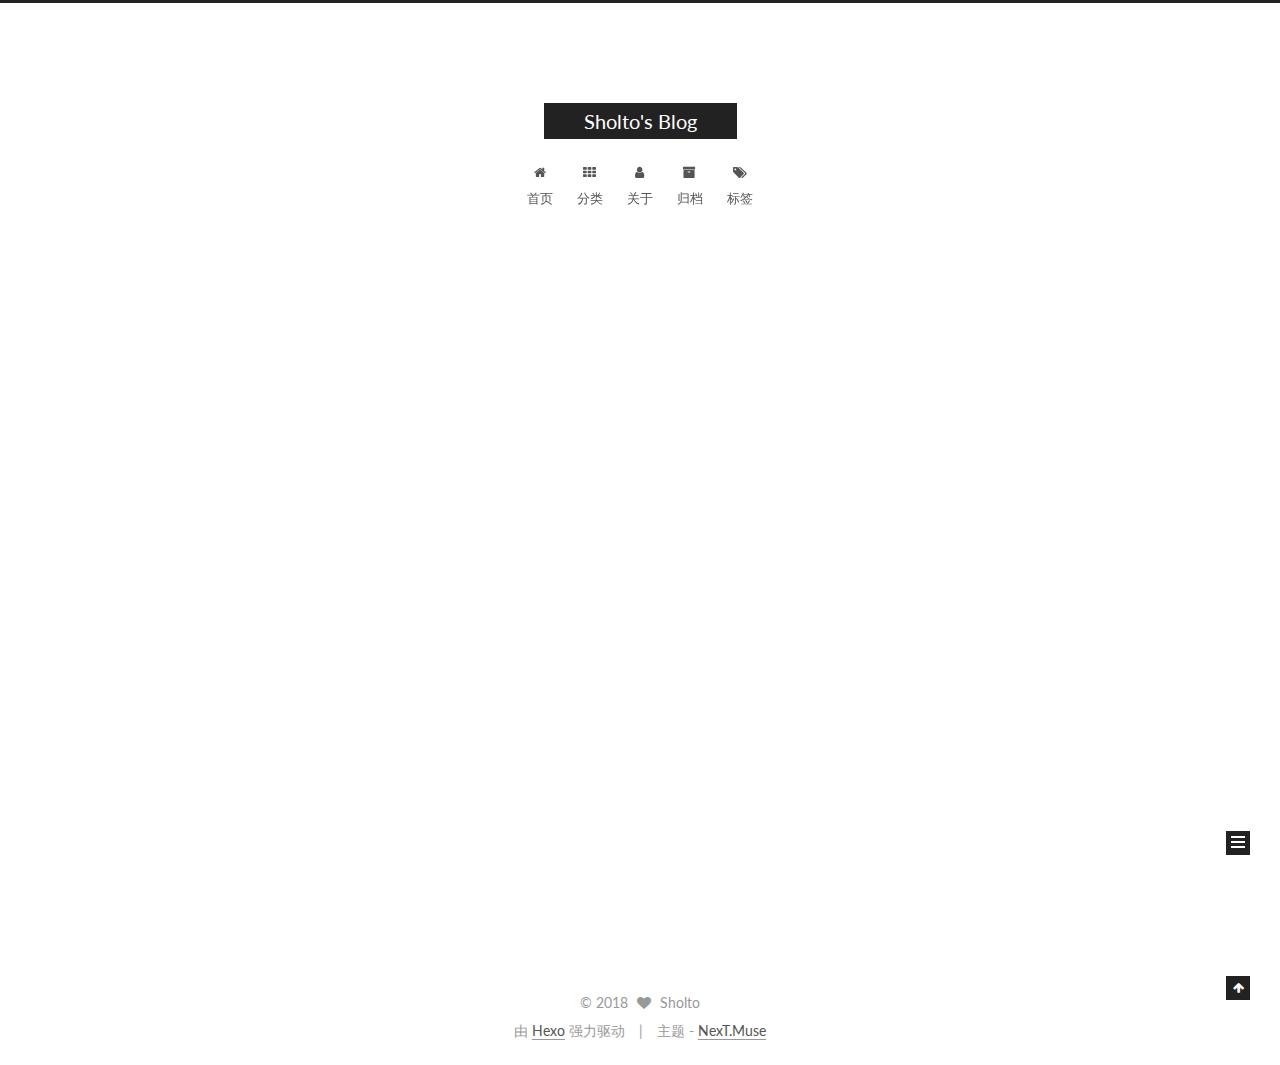
==== commit 404d6dbd: "Site updated: 2018-01-16 18:35:34" ====
--- a/index.html
+++ b/index.html
@@ -112,7 +112,7 @@
   var CONFIG = {
     root: '/',
     scheme: 'Muse',
-    sidebar: {"position":"left","display":"post","offset":12,"offset_float":12,"b2t":false,"scrollpercent":false,"onmobile":false},
+    sidebar: {"position":"left","display":"hide","offset":12,"offset_float":12,"b2t":false,"scrollpercent":false,"onmobile":false},
     fancybox: true,
     tabs: true,
     motion: true,
@@ -221,6 +221,16 @@
         </li>
       
         
+        <li class="menu-item menu-item-about">
+          <a href="/about/" rel="section">
+            
+              <i class="menu-item-icon fa fa-fw fa-user"></i> <br />
+            
+            关于
+          </a>
+        </li>
+      
+        
         <li class="menu-item menu-item-archives">
           <a href="/archives/" rel="section">
             
--- a/css/main.css
+++ b/css/main.css
@@ -1807,7 +1807,7 @@
   width: 4px;
   height: 4px;
   border-radius: 50%;
-  background: #046ba4;
+  background: #fa6cac;
 }
 .links-of-blogroll {
   font-size: 13px;
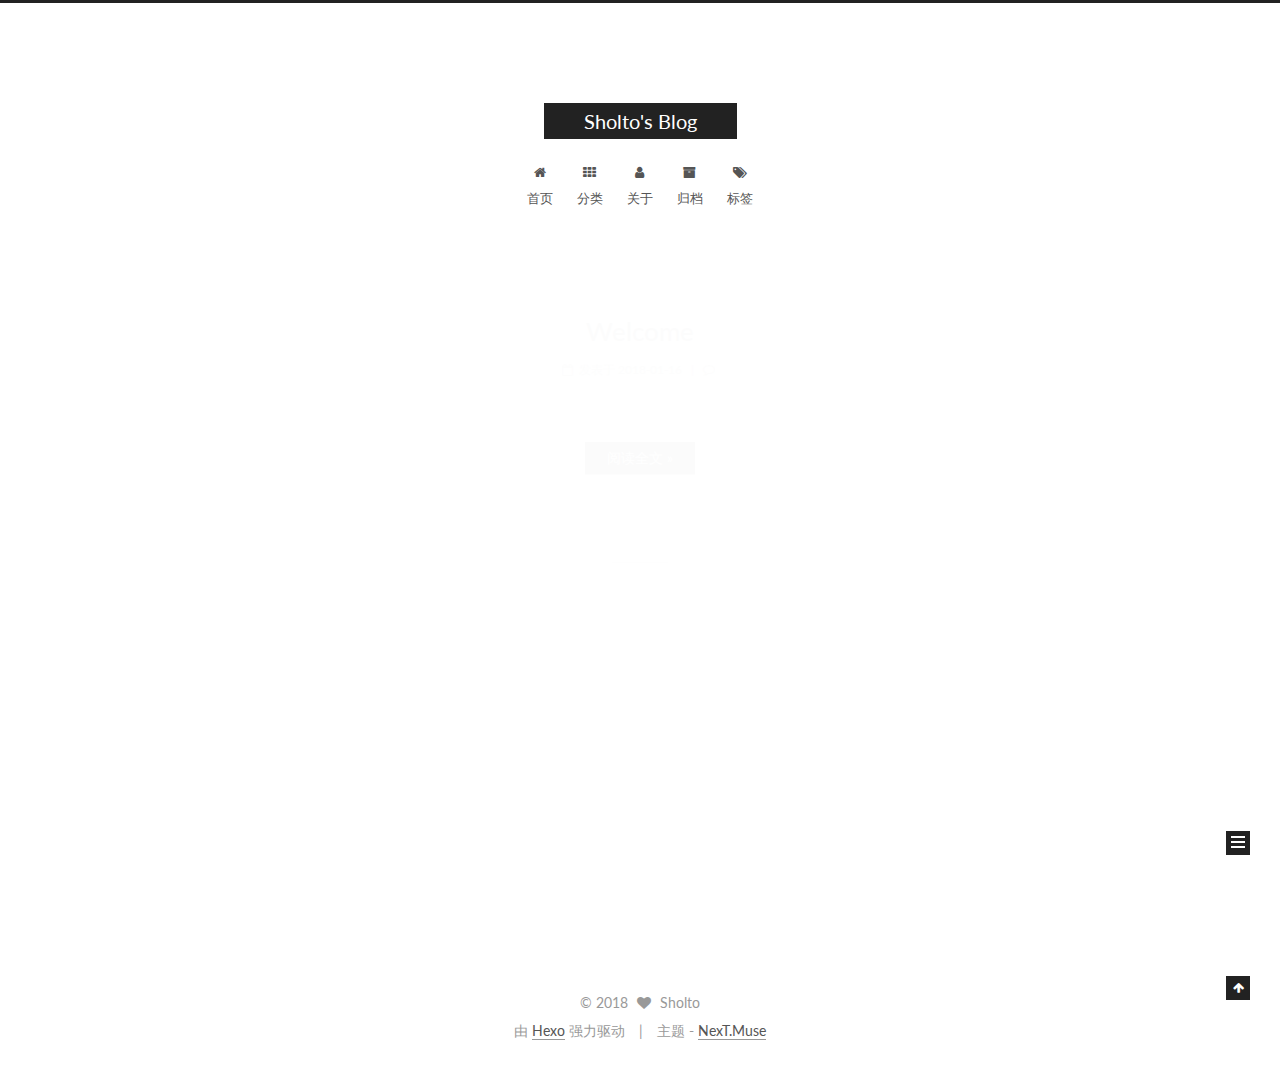
==== commit 004f2ee8: "Site updated: 2018-01-16 19:31:12" ====
--- a/index.html
+++ b/index.html
@@ -112,7 +112,7 @@
   var CONFIG = {
     root: '/',
     scheme: 'Muse',
-    sidebar: {"position":"left","display":"hide","offset":12,"offset_float":12,"b2t":false,"scrollpercent":false,"onmobile":false},
+    sidebar: {"position":"left","display":"post","offset":12,"offset_float":12,"b2t":false,"scrollpercent":false,"onmobile":false},
     fancybox: true,
     tabs: true,
     motion: true,
--- a/css/main.css
+++ b/css/main.css
@@ -1807,7 +1807,7 @@
   width: 4px;
   height: 4px;
   border-radius: 50%;
-  background: #fa6cac;
+  background: #a71fde;
 }
 .links-of-blogroll {
   font-size: 13px;
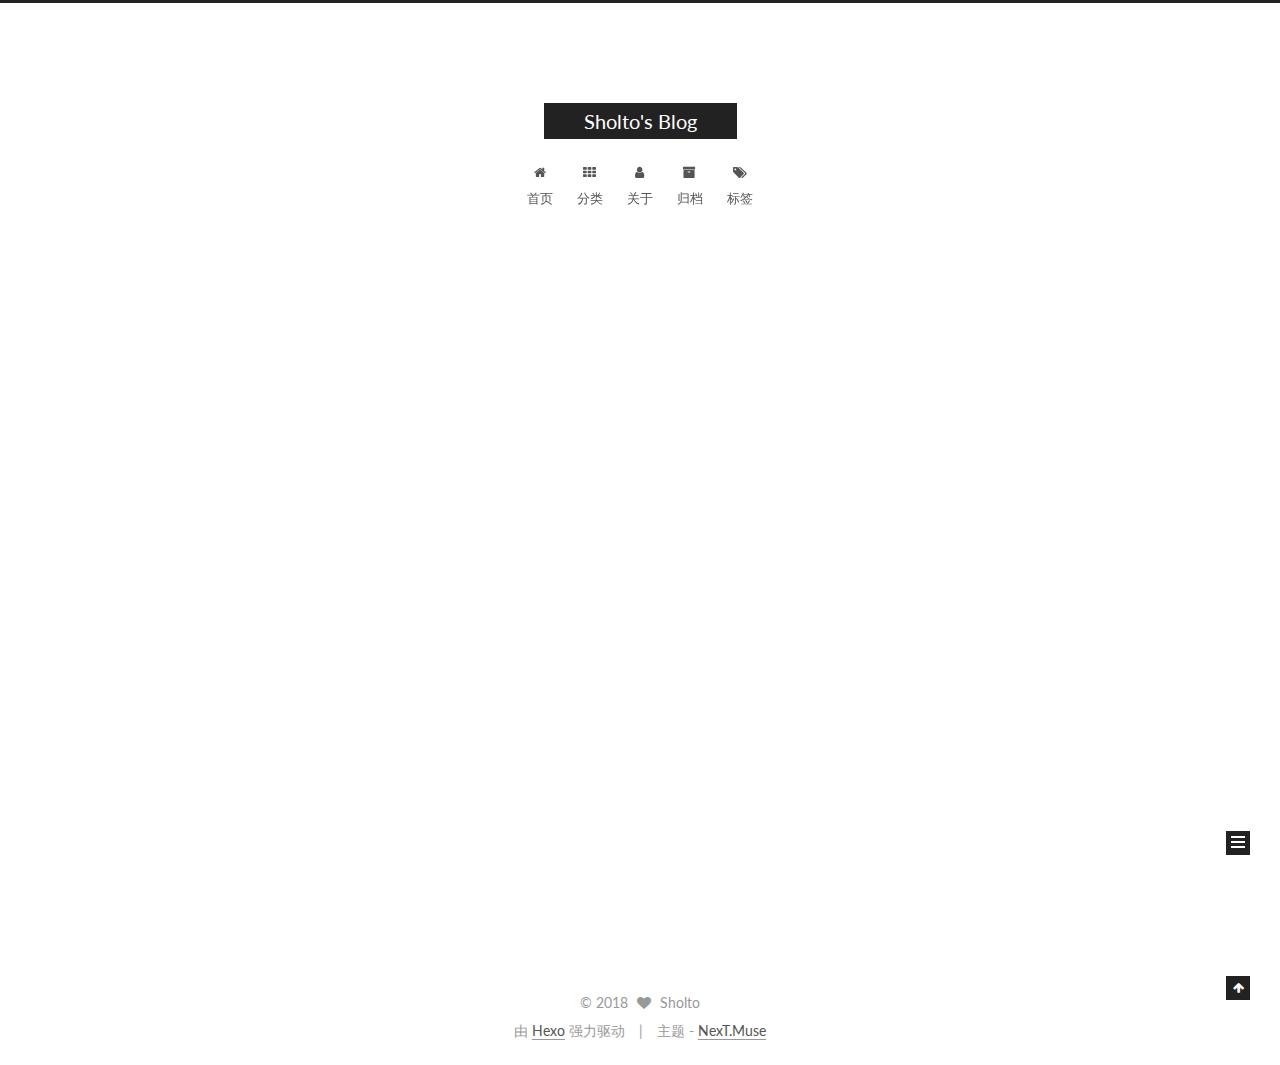
==== commit 99a22b1e: "Site updated: 2018-01-17 10:35:50" ====
--- a/index.html
+++ b/index.html
@@ -121,9 +121,9 @@
       author: '博主'
     },
     algolia: {
-      applicationID: '',
+      applicationID: '0U3JXOOWKD',
       apiKey: '',
-      indexName: '',
+      indexName: 'search',
       hits: {"per_page":10},
       labels: {"input_placeholder":"Search for Posts","hits_empty":"We didn't find any results for the search: ${query}","hits_stats":"${hits} results found in ${time} ms"}
     }
--- a/css/main.css
+++ b/css/main.css
@@ -1807,7 +1807,7 @@
   width: 4px;
   height: 4px;
   border-radius: 50%;
-  background: #a71fde;
+  background: #424a4e;
 }
 .links-of-blogroll {
   font-size: 13px;
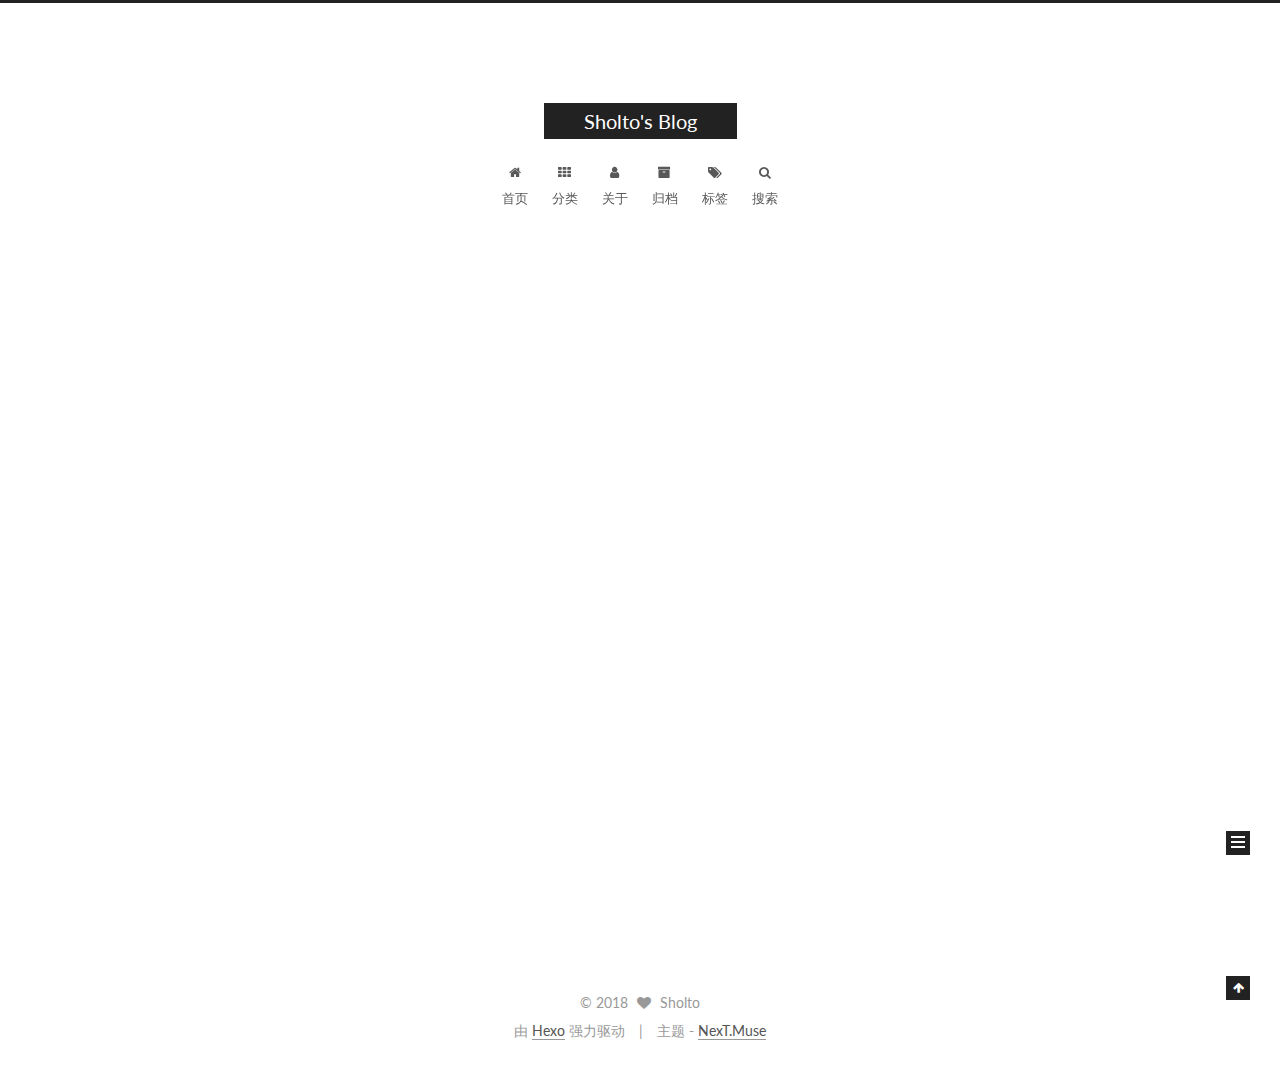
==== commit b63e8590: "Site updated: 2018-01-17 14:21:48" ====
--- a/index.html
+++ b/index.html
@@ -122,10 +122,10 @@
     },
     algolia: {
       applicationID: '0U3JXOOWKD',
-      apiKey: '',
+      apiKey: 'a0de8562596b4bbafcb280c7729dfb02',
       indexName: 'search',
       hits: {"per_page":10},
-      labels: {"input_placeholder":"Search for Posts","hits_empty":"We didn't find any results for the search: ${query}","hits_stats":"${hits} results found in ${time} ms"}
+      labels: {"input_placeholder":"输入关键字进行搜索","hits_empty":"找不到关于${query}的文章","hits_stats":"共找到${hits}篇文章，耗时${time}ms"}
     }
   };
 </script>
@@ -252,9 +252,47 @@
       
 
       
+        <li class="menu-item menu-item-search">
+          
+            <a href="javascript:;" class="popup-trigger">
+          
+            
+              <i class="menu-item-icon fa fa-search fa-fw"></i> <br />
+            
+            搜索
+          </a>
+        </li>
+      
     </ul>
   
 
+  
+    <div class="site-search">
+      
+  
+  <div class="algolia-popup popup search-popup">
+    <div class="algolia-search">
+      <div class="algolia-search-input-icon">
+        <i class="fa fa-search"></i>
+      </div>
+      <div class="algolia-search-input" id="algolia-search-input"></div>
+    </div>
+
+    <div class="algolia-results">
+      <div id="algolia-stats"></div>
+      <div id="algolia-hits"></div>
+      <div id="algolia-pagination" class="algolia-pagination"></div>
+    </div>
+
+    <span class="popup-btn-close">
+      <i class="fa fa-times-circle"></i>
+    </span>
+  </div>
+
+
+
+
+    </div>
   
 </nav>
 
@@ -786,6 +824,19 @@
 
 
 
+  
+  
+  
+  <link rel="stylesheet" href="/lib/algolia-instant-search/instantsearch.min.css">
+
+  
+  
+  <script src="/lib/algolia-instant-search/instantsearch.min.js"></script>
+  
+
+  <script src="/js/src/algolia-search.js?v=5.1.2"></script>
+
+
 
   
 
--- a/css/main.css
+++ b/css/main.css
@@ -1003,7 +1003,8 @@
 .pagination .next {
   margin-right: 0;
 }
-.pagination .page-number.current {
+.pagination .page-number.current,
+.algolia-pagination .current .page-number {
   color: #fff;
   background: #ccc;
   border-top-color: #ccc;
@@ -1807,7 +1808,7 @@
   width: 4px;
   height: 4px;
   border-radius: 50%;
-  background: #424a4e;
+  background: #bab8ff;
 }
 .links-of-blogroll {
   font-size: 13px;
@@ -2345,6 +2346,140 @@
   content: "|";
   padding-left: 10px;
 }
+.algolia-pop-overlay {
+  position: fixed;
+  width: 100%;
+  height: 100%;
+  top: 0;
+  left: 0;
+  z-index: 2080;
+  background-color: rgba(0,0,0,0.3);
+}
+.algolia-popup {
+  overflow: hidden;
+  padding: 0;
+  display: none;
+  position: fixed;
+  top: 10%;
+  left: 50%;
+  width: 700px;
+  height: 80%;
+  margin-left: -350px;
+  background: #fff;
+  color: #333;
+  z-index: 9999;
+  border-radius: 5px;
+}
+@media (max-width: 767px) {
+  .algolia-popup {
+    padding: 0;
+    top: 0;
+    left: 0;
+    margin: 0;
+    width: 100%;
+    height: 100%;
+    border-radius: 0;
+  }
+}
+.algolia-popup .popup-btn-close {
+  position: absolute;
+  right: 14px;
+  color: #4ebd79;
+  font-size: 14px;
+  font-weight: bold;
+  text-transform: uppercase;
+  cursor: pointer;
+  padding-left: 15px;
+  border-left: 1px solid #eee;
+  top: 10px;
+}
+.algolia-popup .popup-btn-close .fa {
+  color: #999;
+  font-size: 18px;
+}
+.algolia-popup .popup-btn-close:hover .fa {
+  color: #222;
+}
+.algolia-search {
+  padding: 10px 15px 5px;
+  max-height: 50px;
+  border-bottom: 1px solid #ccc;
+  background: #f5f5f5;
+  border-top-left-radius: 5px;
+  border-top-right-radius: 5px;
+}
+.algolia-search-input-icon {
+  display: inline-block;
+  width: 20px;
+}
+.algolia-search-input-icon .fa {
+  font-size: 18px;
+}
+.algolia-search-input {
+  display: inline-block;
+  width: calc(90% - 20px);
+}
+.algolia-search-input input {
+  padding: 5px 0;
+  width: 100%;
+  outline: none;
+  border: none;
+  background: transparent;
+}
+.algolia-powered {
+  float: right;
+}
+.algolia-powered img {
+  display: inline-block;
+  height: 18px;
+  vertical-align: middle;
+}
+.algolia-results {
+  position: relative;
+  overflow: auto;
+  padding: 10px 30px;
+  height: calc(100% - 50px);
+}
+.algolia-results hr {
+  margin: 10px 0;
+}
+.algolia-results .highlight {
+  font-style: normal;
+  margin: 0;
+  padding: 0 2px;
+  font-size: inherit;
+  color: #f00;
+}
+.algolia-hits {
+  margin-top: 20px;
+}
+.algolia-hit-item {
+  margin: 15px 0;
+}
+.algolia-hit-item-link {
+  display: block;
+  border-bottom: 1px dashed #ccc;
+  transition-duration: 0.2s;
+  transition-timing-function: ease-in-out;
+  transition-delay: 0s;
+}
+.algolia-pagination .pagination {
+  margin-top: 40px;
+  border-top: none;
+  padding: 0;
+}
+.algolia-pagination .pagination-item {
+  display: inline-block;
+}
+.algolia-pagination .page-number {
+  border-top: none;
+}
+.algolia-pagination .page-number:hover {
+  border-bottom: 1px solid #222;
+}
+.algolia-pagination .disabled-item {
+  visibility: hidden;
+}
 .use-motion .post {
   opacity: 0;
 }
--- a/lib/algolia-instant-search/instantsearch.min.css
+++ b/lib/algolia-instant-search/instantsearch.min.css
@@ -0,0 +1 @@
+/*! instantsearch.js 1.5.0 | © Algolia Inc. and other contributors; Licensed MIT | github.com/algolia/instantsearch.js */.ais-search-box--powered-by{font-size:.8em;text-align:right;margin-top:2px}.ais-search-box--powered-by-link{display:inline-block;width:45px;height:16px;text-indent:101%;overflow:hidden;white-space:nowrap;background-image:url([data-uri]);background-repeat:no-repeat;background-size:contain;vertical-align:middle}.ais-pagination--item{display:inline-block;padding:3px}.ais-range-slider--value,.ais-range-slider--value-sub{font-size:.8em;padding-top:15px}.ais-pagination--item__disabled{visibility:hidden}.ais-hierarchical-menu--list__lvl1,.ais-hierarchical-menu--list__lvl2{margin-left:10px}.ais-range-slider--target{position:relative;direction:ltr;background:#F3F4F7;height:6px;margin-top:2em;margin-bottom:2em}.ais-range-slider--base{height:100%;position:relative;z-index:1;border-top:1px solid #DDD;border-bottom:1px solid #DDD;border-left:2px solid #DDD;border-right:2px solid #DDD}.ais-range-slider--origin{position:absolute;right:0;top:0;left:0;bottom:0}.ais-range-slider--connect{background:#46AEDA}.ais-range-slider--background{background:#F3F4F7}.ais-range-slider--handle{width:20px;height:20px;position:relative;z-index:1;background:#FFF;border:1px solid #46AEDA;border-radius:50%;cursor:pointer}.ais-range-slider--handle-lower{left:-10px;bottom:7px}.ais-range-slider--handle-upper{right:10px;bottom:7px}.ais-range-slider--tooltip{position:absolute;background:#FFF;top:-22px;font-size:.8em}.ais-range-slider--pips{box-sizing:border-box;position:absolute;height:3em;top:100%;left:0;width:100%}.ais-range-slider--value{width:40px;position:absolute;text-align:center;margin-left:-20px}.ais-range-slider--marker{position:absolute;background:#DDD;margin-left:-1px;width:1px;height:5px}.ais-range-slider--marker-sub{background:#DDD;width:2px;margin-left:-2px;height:13px}.ais-range-slider--marker-large{background:#DDD;width:2px;margin-left:-2px;height:12px}.ais-star-rating--star,.ais-star-rating--star__empty{display:inline-block;width:1em;height:1em}.ais-range-slider--marker-large:first-child{margin-left:0}.ais-star-rating--item{vertical-align:middle}.ais-star-rating--item__active{font-weight:700}.ais-star-rating--star:before{content:'\2605';color:#FBAE00}.ais-star-rating--star__empty:before{content:'\2606';color:#FBAE00}.ais-star-rating--link__disabled .ais-star-rating--star:before,.ais-star-rating--link__disabled .ais-star-rating--star__empty:before{color:#C9C9C9}.ais-root__collapsible .ais-header{cursor:pointer}.ais-root__collapsed .ais-body,.ais-root__collapsed .ais-footer{display:none}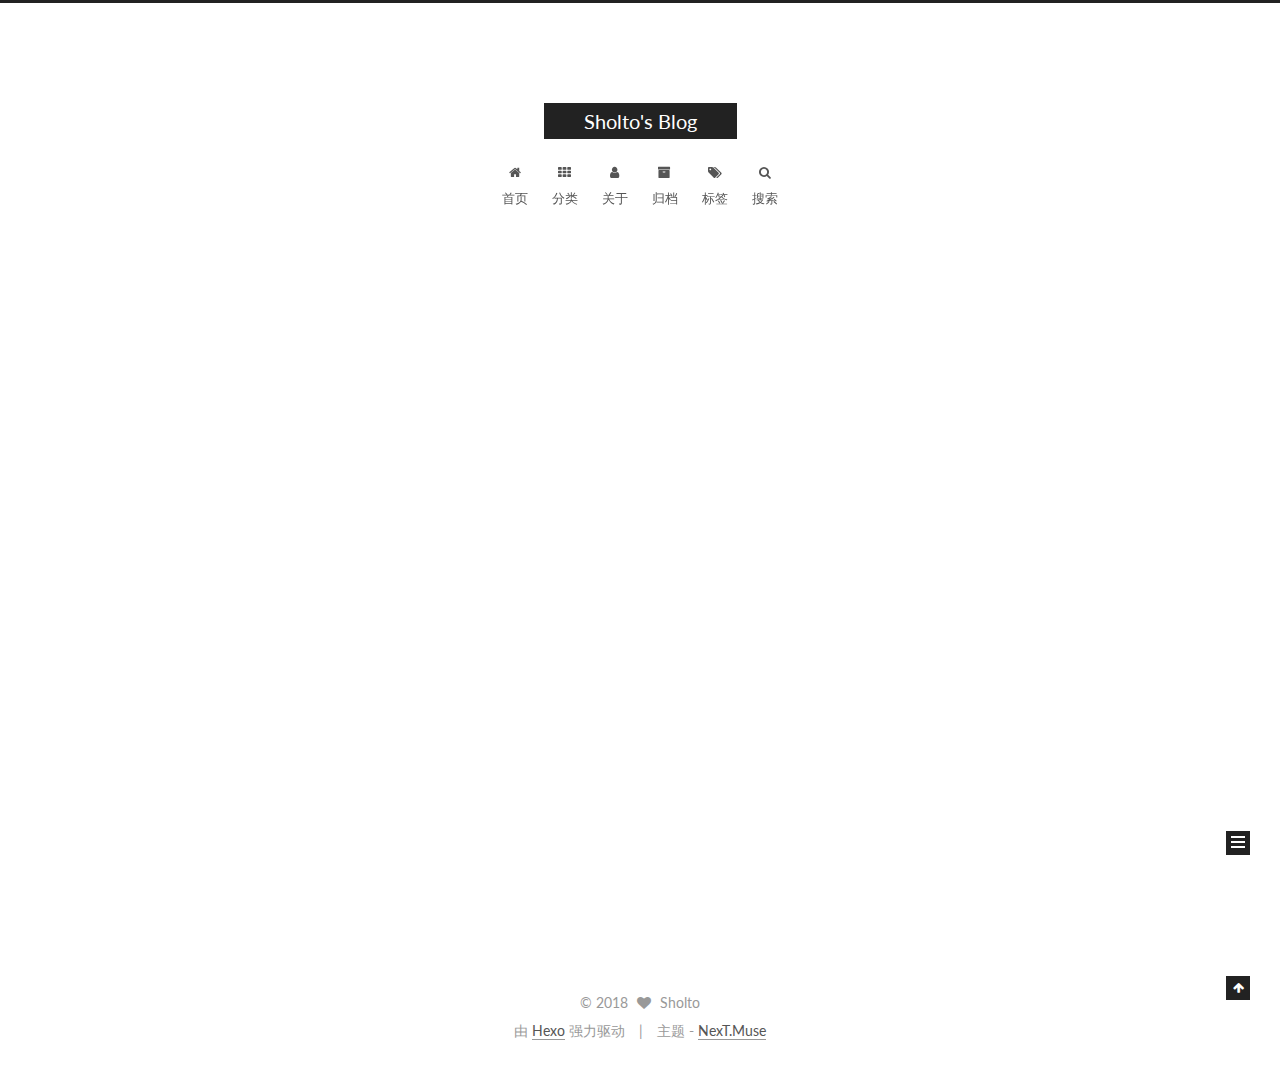
==== commit 53ffed2c: "Site updated: 2018-01-17 14:38:04" ====
--- a/index.html
+++ b/index.html
@@ -380,6 +380,17 @@
 
           
           
+             <span id="/2018/01/16/Welcome/" class="leancloud_visitors" data-flag-title="Welcome">
+               <span class="post-meta-divider">|</span>
+               <span class="post-meta-item-icon">
+                 <i class="fa fa-eye"></i>
+               </span>
+               
+                 <span class="post-meta-item-text">阅读次数 </span>
+               
+                 <span class="leancloud-visitors-count"></span>
+             </span>
+          
 
           
 
@@ -515,6 +526,17 @@
           
 
           
+          
+             <span id="/2018/01/16/hello-world/" class="leancloud_visitors" data-flag-title="Hello World">
+               <span class="post-meta-divider">|</span>
+               <span class="post-meta-item-icon">
+                 <i class="fa fa-eye"></i>
+               </span>
+               
+                 <span class="post-meta-item-text">阅读次数 </span>
+               
+                 <span class="leancloud-visitors-count"></span>
+             </span>
           
 
           
@@ -841,6 +863,113 @@
   
 
   
+  <script src="https://cdn1.lncld.net/static/js/av-core-mini-0.6.4.js"></script>
+  <script>AV.initialize("WGOQQF9jfbfmTi7pTylntbJH-gzGzoHsz", "0XcLiBDn5fXrbOAmoUMLhmNA");</script>
+  <script>
+    function showTime(Counter) {
+      var query = new AV.Query(Counter);
+      var entries = [];
+      var $visitors = $(".leancloud_visitors");
+
+      $visitors.each(function () {
+        entries.push( $(this).attr("id").trim() );
+      });
+
+      query.containedIn('url', entries);
+      query.find()
+        .done(function (results) {
+          var COUNT_CONTAINER_REF = '.leancloud-visitors-count';
+
+          if (results.length === 0) {
+            $visitors.find(COUNT_CONTAINER_REF).text(0);
+            return;
+          }
+
+          for (var i = 0; i < results.length; i++) {
+            var item = results[i];
+            var url = item.get('url');
+            var time = item.get('time');
+            var element = document.getElementById(url);
+
+            $(element).find(COUNT_CONTAINER_REF).text(time);
+          }
+          for(var i = 0; i < entries.length; i++) {
+            var url = entries[i];
+            var element = document.getElementById(url);
+            var countSpan = $(element).find(COUNT_CONTAINER_REF);
+            if( countSpan.text() == '') {
+              countSpan.text(0);
+            }
+          }
+        })
+        .fail(function (object, error) {
+          console.log("Error: " + error.code + " " + error.message);
+        });
+    }
+
+    function addCount(Counter) {
+      var $visitors = $(".leancloud_visitors");
+      var url = $visitors.attr('id').trim();
+      var title = $visitors.attr('data-flag-title').trim();
+      var query = new AV.Query(Counter);
+
+      query.equalTo("url", url);
+      query.find({
+        success: function(results) {
+          if (results.length > 0) {
+            var counter = results[0];
+            counter.fetchWhenSave(true);
+            counter.increment("time");
+            counter.save(null, {
+              success: function(counter) {
+                var $element = $(document.getElementById(url));
+                $element.find('.leancloud-visitors-count').text(counter.get('time'));
+              },
+              error: function(counter, error) {
+                console.log('Failed to save Visitor num, with error message: ' + error.message);
+              }
+            });
+          } else {
+            var newcounter = new Counter();
+            /* Set ACL */
+            var acl = new AV.ACL();
+            acl.setPublicReadAccess(true);
+            acl.setPublicWriteAccess(true);
+            newcounter.setACL(acl);
+            /* End Set ACL */
+            newcounter.set("title", title);
+            newcounter.set("url", url);
+            newcounter.set("time", 1);
+            newcounter.save(null, {
+              success: function(newcounter) {
+                var $element = $(document.getElementById(url));
+                $element.find('.leancloud-visitors-count').text(newcounter.get('time'));
+              },
+              error: function(newcounter, error) {
+                console.log('Failed to create');
+              }
+            });
+          }
+        },
+        error: function(error) {
+          console.log('Error:' + error.code + " " + error.message);
+        }
+      });
+    }
+
+    $(function() {
+      var Counter = AV.Object.extend("Counter");
+      if ($('.leancloud_visitors').length == 1) {
+        addCount(Counter);
+      } else if ($('.post-title-link').length > 1) {
+        showTime(Counter);
+      }
+    });
+  </script>
+
+
+
+  
 
   
 
--- a/css/main.css
+++ b/css/main.css
@@ -1808,7 +1808,7 @@
   width: 4px;
   height: 4px;
   border-radius: 50%;
-  background: #bab8ff;
+  background: #33f4ff;
 }
 .links-of-blogroll {
   font-size: 13px;
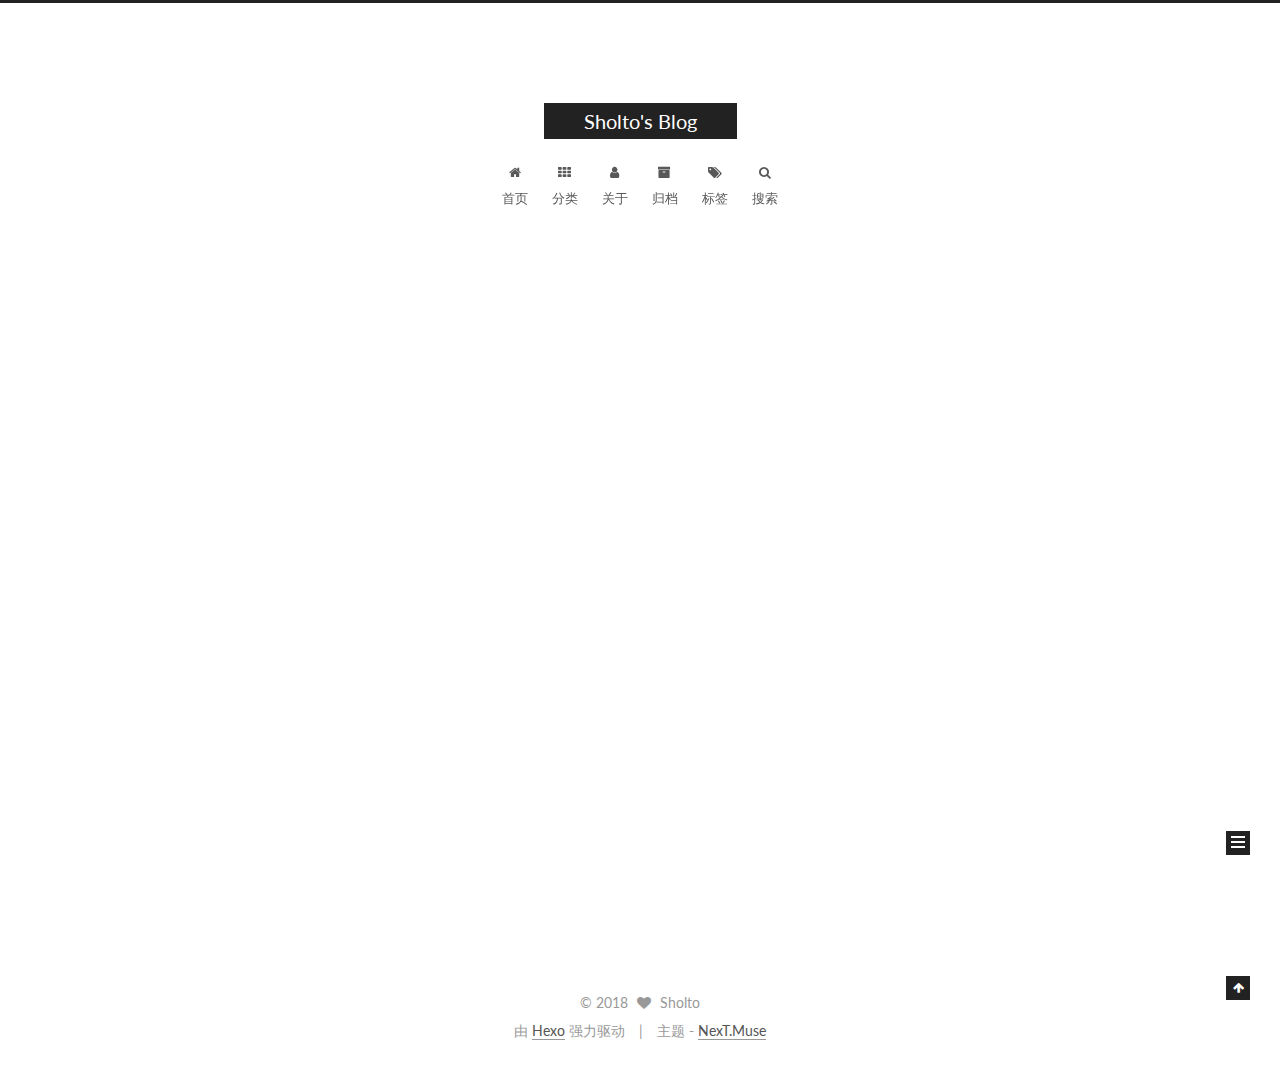
==== commit 7593021d: "Site updated: 2018-01-17 14:42:07" ====
--- a/index.html
+++ b/index.html
@@ -83,6 +83,8 @@
 
 
 
+
+  <link rel="alternate" href="/rss2.xml" title="Sholto's Blog" type="application/atom+xml" />
 
 
 
@@ -660,6 +662,13 @@
 
         </nav>
 
+        
+          <div class="feed-link motion-element">
+            <a href="/rss2.xml" rel="alternate">
+              <i class="fa fa-rss"></i>
+              RSS
+            </a>
+          </div>
         
 
         <div class="links-of-author motion-element">
--- a/css/main.css
+++ b/css/main.css
@@ -1808,7 +1808,7 @@
   width: 4px;
   height: 4px;
   border-radius: 50%;
-  background: #33f4ff;
+  background: #79e828;
 }
 .links-of-blogroll {
   font-size: 13px;
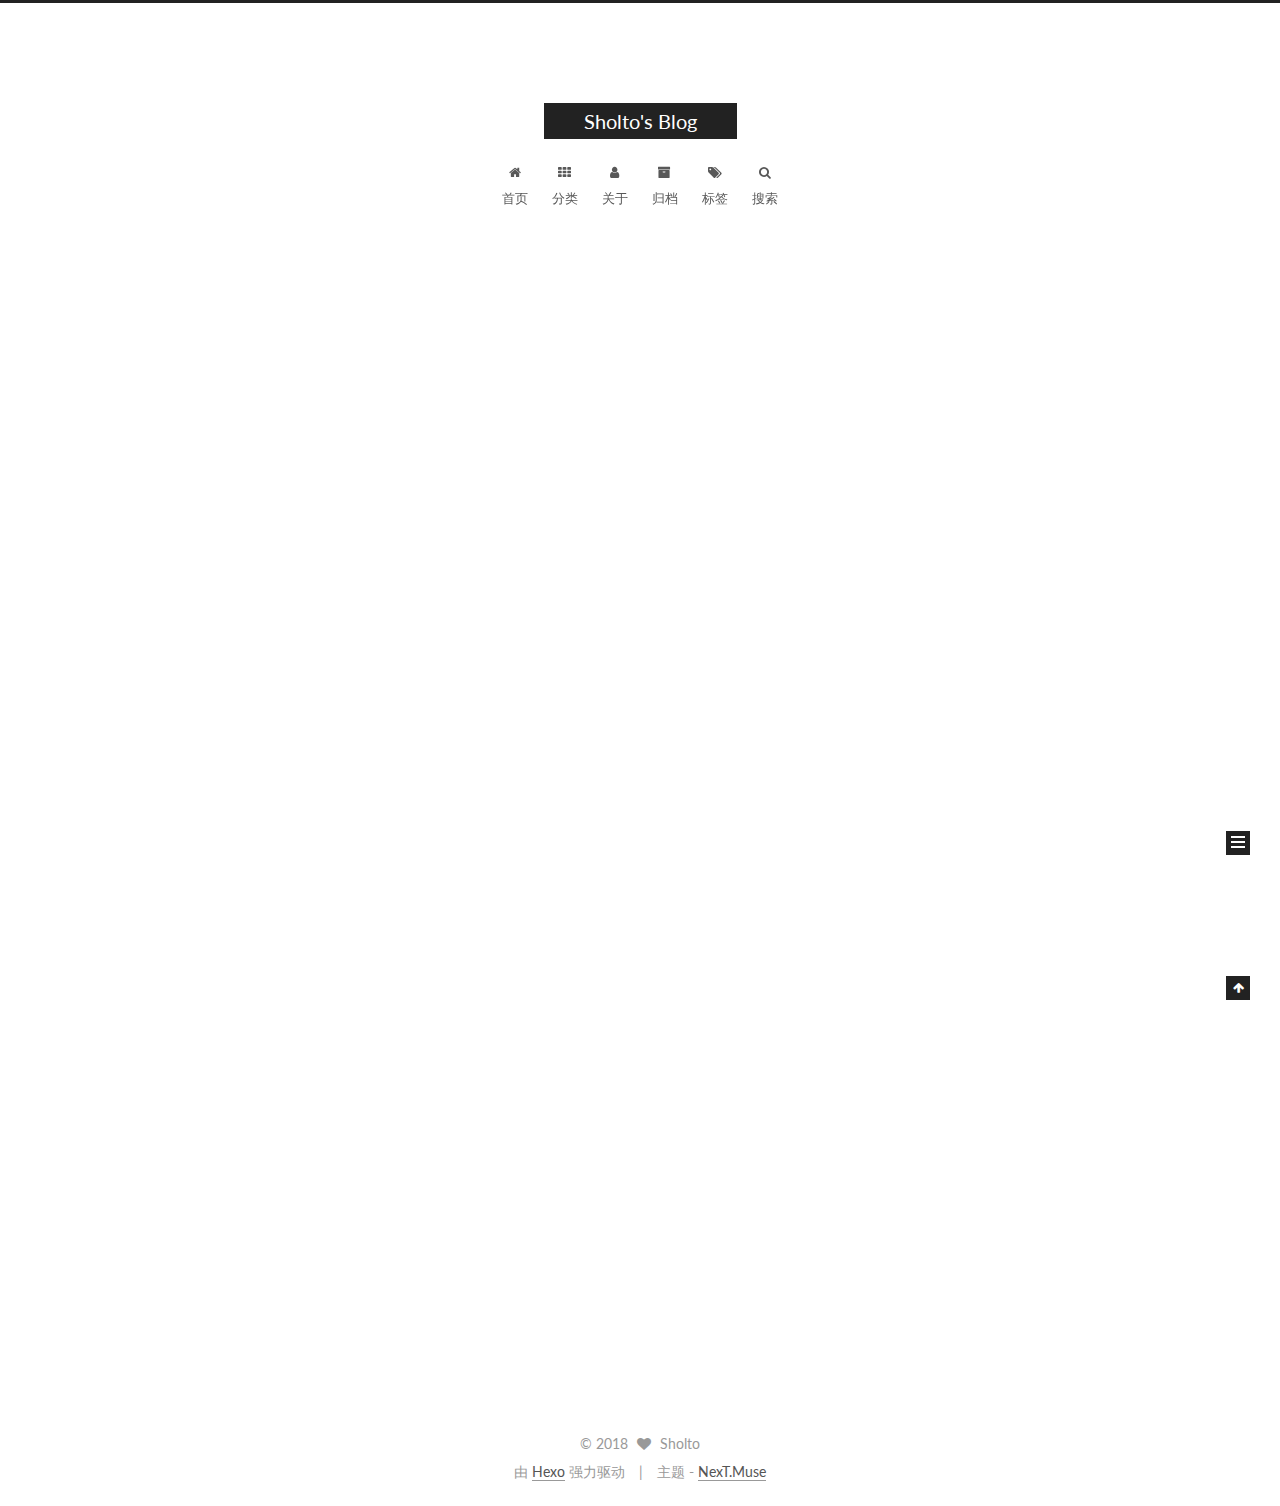
==== commit 94afe5a8: "Site updated: 2018-01-18 18:12:10" ====
--- a/index.html
+++ b/index.html
@@ -323,6 +323,153 @@
   
   
   <div class="post-block">
+    <link itemprop="mainEntityOfPage" href="https://github.com/csl19950/slcheng.github.io/2018/01/18/软件开发模式/">
+
+    <span hidden itemprop="author" itemscope itemtype="http://schema.org/Person">
+      <meta itemprop="name" content="Sholto">
+      <meta itemprop="description" content="">
+      <meta itemprop="image" content="/images/avatar.gif">
+    </span>
+
+    <span hidden itemprop="publisher" itemscope itemtype="http://schema.org/Organization">
+      <meta itemprop="name" content="Sholto's Blog">
+    </span>
+
+    
+      <header class="post-header">
+
+        
+        
+          <h1 class="post-title" itemprop="name headline">
+                
+                <a class="post-title-link" href="/2018/01/18/软件开发模式/" itemprop="url">未命名</a></h1>
+        
+
+        <div class="post-meta">
+          <span class="post-time">
+            
+              <span class="post-meta-item-icon">
+                <i class="fa fa-calendar-o"></i>
+              </span>
+              
+                <span class="post-meta-item-text">发表于</span>
+              
+              <time title="创建于" itemprop="dateCreated datePublished" datetime="2018-01-18T17:07:19+08:00">
+                2018-01-18
+              </time>
+            
+
+            
+
+            
+          </span>
+
+          
+
+          
+            
+              <span class="post-comments-count">
+                <span class="post-meta-divider">|</span>
+                <span class="post-meta-item-icon">
+                  <i class="fa fa-comment-o"></i>
+                </span>
+                <a href="/2018/01/18/软件开发模式/#comments" itemprop="discussionUrl">
+                  <span class="post-comments-count ds-thread-count" data-thread-key="2018/01/18/软件开发模式/" itemprop="commentCount"></span>
+                </a>
+              </span>
+            
+          
+
+          
+          
+             <span id="/2018/01/18/软件开发模式/" class="leancloud_visitors" data-flag-title="">
+               <span class="post-meta-divider">|</span>
+               <span class="post-meta-item-icon">
+                 <i class="fa fa-eye"></i>
+               </span>
+               
+                 <span class="post-meta-item-text">阅读次数 </span>
+               
+                 <span class="leancloud-visitors-count"></span>
+             </span>
+          
+
+          
+
+          
+
+          
+
+        </div>
+      </header>
+    
+
+    
+    
+    
+    <div class="post-body" itemprop="articleBody">
+
+      
+      
+
+      
+        
+          
+          软件开发模式CNCC的开发流程：​    人行支付司汇集参与者（银行）的需求，然后通过与清算中心、计管部讨论以及征求参与者的意见，统一出需求（需求）。然后开发中心和支付司对需求进行设计修改，最终定型（设计）。然后开发中心负责软件的开发（制造）。待开发完成后，开发人员进行单元和组装测试；通过之后交予测
+          ...
+          <!--noindex-->
+          <div class="post-button text-center">
+            <a class="btn" href="/2018/01/18/软件开发模式/#more" rel="contents">
+              阅读全文 &raquo;
+            </a>
+          </div>
+          <!--/noindex-->
+        
+      
+    </div>
+    
+    
+    
+
+    
+
+    
+
+    
+
+    <footer class="post-footer">
+      
+
+      
+
+      
+
+      
+      
+        <div class="post-eof"></div>
+      
+    </footer>
+  </div>
+  
+  
+  
+  </article>
+
+
+    
+      
+
+  
+
+  
+  
+  
+
+  <article class="post post-type-normal" itemscope itemtype="http://schema.org/Article">
+  
+  
+  
+  <div class="post-block">
     <link itemprop="mainEntityOfPage" href="https://github.com/csl19950/slcheng.github.io/2018/01/16/Welcome/">
 
     <span hidden itemprop="author" itemscope itemtype="http://schema.org/Person">
@@ -650,7 +797,7 @@
           
             <div class="site-state-item site-state-posts">
               <a href="/archives/">
-                <span class="site-state-item-count">2</span>
+                <span class="site-state-item-count">3</span>
                 <span class="site-state-item-name">日志</span>
               </a>
             </div>
--- a/css/main.css
+++ b/css/main.css
@@ -1808,7 +1808,7 @@
   width: 4px;
   height: 4px;
   border-radius: 50%;
-  background: #79e828;
+  background: #1fff06;
 }
 .links-of-blogroll {
   font-size: 13px;
